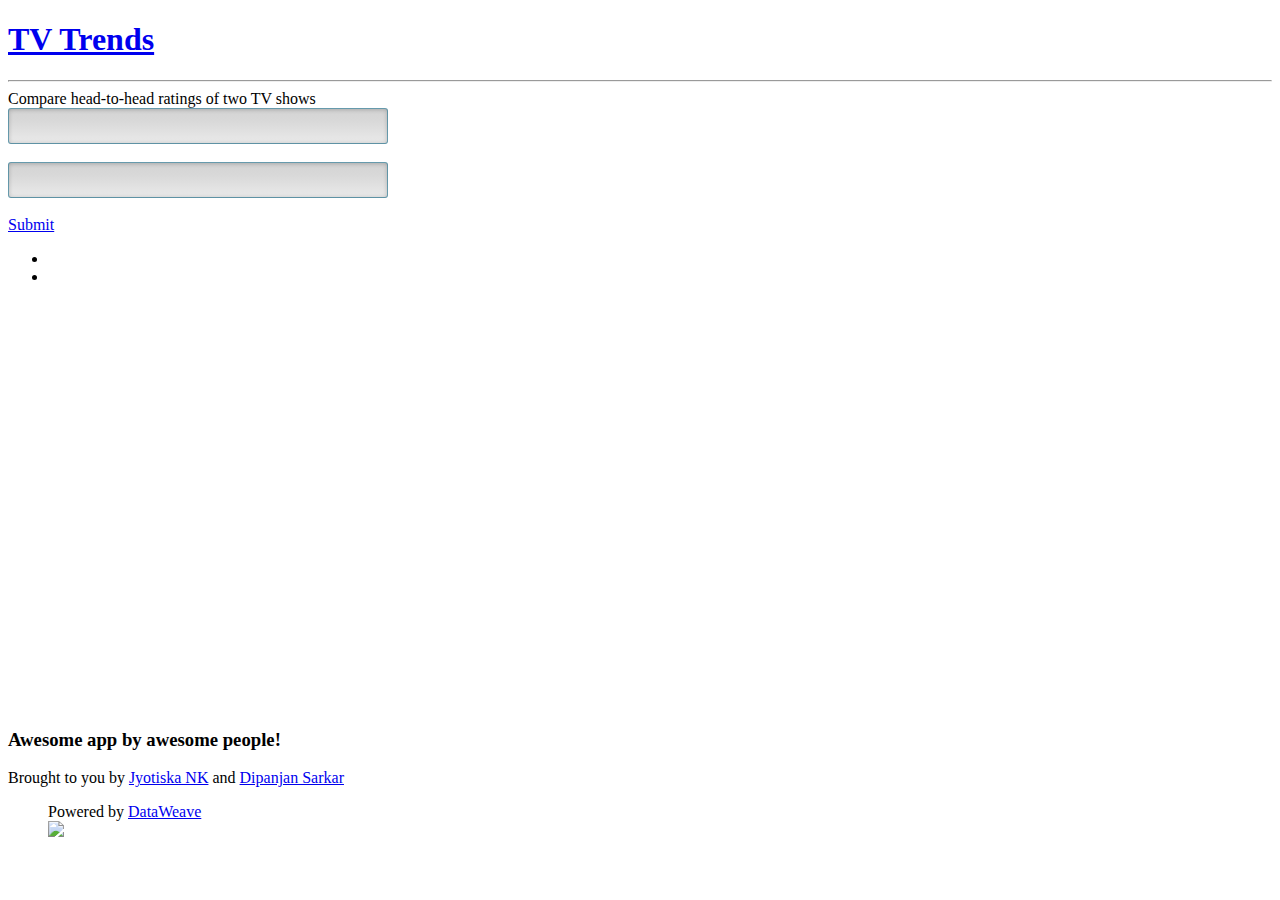
==== compare.html @ 819510d6 "updated compare code" ====
<!DOCTYPE HTML>
<!--
	Helios 1.5 by HTML5 UP
	html5up.net | @n33co
	Free for personal and commercial use under the CCA 3.0 license (html5up.net/license)
-->
<html>
	<head>
		<title>TV Trends</title>
		<meta http-equiv="content-type" content="text/html; charset=utf-8" />
		<meta name="description" content="" />
		<meta name="keywords" content="" />
		<link href="http://fonts.googleapis.com/css?family=Source+Sans+Pro:300,400,600" rel="stylesheet" type="text/css" />
		<!--[if lte IE 8]><script src="js/html5shiv.js"></script><![endif]-->
		<script src="js/jquery.dropotron.min.js"></script>
		<script src="js/skel.min.js"></script>
		<script src="js/skel-panels.min.js"></script>
		<script src="js/init.js"></script>
		<script src="js/jquery.min.js"></script>

		<script src="js/highcharts.js"></script>
		<script src="js/exporting.js"></script>
		<script src="js/gray.js"></script>

<script>
var _0x21d2=["","\x74\x69\x74\x6C\x65\x31","\x74\x69\x74\x6C\x65\x32","\x68\x74\x74\x70\x3A\x2F\x2F\x31\x38\x30\x2E\x31\x37\x39\x2E\x32\x31\x32\x2E\x32\x30\x30\x2F\x74\x76\x74\x72\x65\x6E\x64\x2F\x73\x65\x61\x72\x63\x68\x3F\x6E\x61\x6D\x65\x3D","\x76\x61\x6C","\x23\x74\x76\x73\x68\x6F\x77\x6E\x61\x6D\x65\x31","\x47\x45\x54","\x6A\x73\x6F\x6E","\x74\x69\x74\x6C\x65","\x6F\x75\x74\x6C\x69\x6E\x65","\x72\x61\x6E\x6B","\x63\x61\x73\x74","\x79\x65\x61\x72","\x67\x65\x6E\x72\x65","\x72\x75\x6E\x74\x69\x6D\x65","\x75\x6E\x64\x65\x66\x69\x6E\x65\x64","\x54\x56\x20\x53\x68\x6F\x77\x20","\x20\x6E\x6F\x74\x20\x66\x6F\x75\x6E\x64\x21","\x50\x6C\x65\x61\x73\x65\x20\x74\x72\x79\x20\x61\x67\x61\x69\x6E\x20\x77\x69\x74\x68\x20\x64\x69\x66\x66\x65\x72\x65\x6E\x74\x20\x73\x65\x61\x72\x63\x68\x20\x71\x75\x65\x72\x79\x2E","\x20\x28","\x29","\x3C\x73\x74\x72\x6F\x6E\x67\x3E","\x20","\x3C\x2F\x73\x74\x72\x6F\x6E\x67\x3E","\x3C\x73\x74\x72\x6F\x6E\x67\x3E\x43\x61\x73\x74\x3A\x3C\x2F\x73\x74\x72\x6F\x6E\x67\x3E\x20","\x3C\x73\x74\x72\x6F\x6E\x67\x3E\x47\x65\x6E\x72\x65\x3A\x3C\x2F\x73\x74\x72\x6F\x6E\x67\x3E\x20","\x3C\x73\x74\x72\x6F\x6E\x67\x3E\x52\x75\x6E\x74\x69\x6D\x65\x3A\x3C\x2F\x73\x74\x72\x6F\x6E\x67\x3E\x20","\x65\x70\x69\x73\x6F\x64\x65\x73\x5F\x6E\x61\x6D\x65","\x65\x70\x69\x73\x6F\x64\x65\x73\x5F\x72\x61\x74\x69\x6E\x67\x73","\x6C\x65\x6E\x67\x74\x68","\x65\x70\x69\x73\x6F\x64\x65\x73","\x73\x74\x72\x69\x6E\x67\x69\x66\x79","\x22\x65\x70\x69\x73\x6F\x64\x65\x5F\x72\x61\x74\x69\x6E\x67\x22\x3A","\x22\x79\x22\x3A","\x72\x65\x70\x6C\x61\x63\x65","\x70\x61\x72\x73\x65\x4A\x53\x4F\x4E","\x73\x75\x62\x73\x74\x72\x69\x6E\x67","\x22","\x79","\x69\x6E\x6E\x65\x72\x48\x54\x4D\x4C","\x68\x65\x61\x64\x65\x72\x73\x74\x72\x69\x6E\x67","\x67\x65\x74\x45\x6C\x65\x6D\x65\x6E\x74\x42\x79\x49\x64","\x66\x6F\x6F\x74\x65\x72\x73\x74\x72\x69\x6E\x67\x31","\x61\x6A\x61\x78","\x23\x74\x76\x73\x68\x6F\x77\x6E\x61\x6D\x65\x32","\x20\x76\x73\x2E\x20","\x66\x6F\x6F\x74\x65\x72\x73\x74\x72\x69\x6E\x67\x32","\x73\x70\x6C\x69\x6E\x65","\x4E\x75\x6D\x62\x65\x72\x20\x6F\x66\x20\x45\x70\x69\x73\x6F\x64\x65\x73","\x52\x61\x74\x69\x6E\x67\x73","\x23\x38\x30\x38\x30\x38\x30","\x52\x61\x74\x69\x6E\x67\x3A\x20","\x70\x6F\x69\x6E\x74","\x3C\x62\x72\x20\x2F\x3E","\x45\x70\x69\x73\x6F\x64\x65\x20\x6E\x61\x6D\x65\x3A\x20","\x65\x70\x69\x73\x6F\x64\x65\x5F\x6E\x61\x6D\x65","\x45\x70\x69\x73\x6F\x64\x65\x20\x6E\x75\x6D\x62\x65\x72\x3A\x20","\x53","\x2E","\x73\x70\x6C\x69\x74","\x65\x70\x69\x73\x6F\x64\x65\x5F\x69\x64","\x45","\x56\x6F\x74\x65\x73\x3A\x20","\x65\x70\x69\x73\x6F\x64\x65\x5F\x76\x6F\x74\x65\x73","\x76\x65\x72\x74\x69\x63\x61\x6C","\x72\x69\x67\x68\x74","\x6D\x69\x64\x64\x6C\x65","\x68\x69\x67\x68\x63\x68\x61\x72\x74\x73","\x23\x63\x6F\x6E\x74\x61\x69\x6E\x65\x72","\x63\x6C\x69\x63\x6B","\x23\x67\x65\x74\x44\x61\x74\x61","\x72\x65\x61\x64\x79"];$(document)[_0x21d2[71]](function (){$(_0x21d2[70])[_0x21d2[69]](function (){var _0xe53ax1={};var _0xe53ax2={};var _0xe53ax3=[];var _0xe53ax4=[];var _0xe53ax5=[];var _0xe53ax5=[];var _0xe53ax6=0;var _0xe53ax7=_0x21d2[0];var _0xe53ax8=_0x21d2[1];var _0xe53ax9=_0x21d2[2];var _0xe53axa=[];var _0xe53axb=[];$[_0x21d2[43]]({url:_0x21d2[3]+$(_0x21d2[5])[_0x21d2[4]](),type:_0x21d2[6],data:_0x21d2[0],dataType:_0x21d2[7],async:false,success:function (_0xe53axc){_0xe53ax1=_0xe53axc;title=_0xe53axc[_0x21d2[8]];_0xe53ax8=title;usertitle=$(_0x21d2[5])[_0x21d2[4]]();outline=_0xe53axc[_0x21d2[9]];rank=_0xe53axc[_0x21d2[10]];cast=_0xe53axc[_0x21d2[11]];year=_0xe53axc[_0x21d2[12]];genre=_0xe53axc[_0x21d2[13]];runtime=_0xe53axc[_0x21d2[14]];if( typeof title==_0x21d2[15]&& typeof rank==_0x21d2[15]&& typeof year==_0x21d2[15]){_0xe53ax7=_0x21d2[16]+usertitle+_0x21d2[17];footerstring=_0x21d2[18];} else {_0xe53ax7=_0xe53ax7+title+_0x21d2[19]+year+_0x21d2[20];footerstring=_0x21d2[21]+title+_0x21d2[22]+_0x21d2[23]+_0x21d2[24]+cast+_0x21d2[25]+genre+_0x21d2[26]+runtime;_0xe53ax3=_0xe53ax1[_0x21d2[27]];_0xe53ax5=_0xe53ax1[_0x21d2[28]];_0xe53ax6=_0xe53ax3[_0x21d2[29]];_0xe53axa=_0xe53ax1[_0x21d2[30]];for(var _0xe53axd=0;_0xe53axd<_0xe53axa[_0x21d2[29]];_0xe53axd++){jsonEpisode=JSON[_0x21d2[31]](_0xe53axa[_0xe53axd]);_0xe53axa[_0xe53axd]=jsonEpisode[_0x21d2[34]](_0x21d2[32],_0x21d2[33]);episodeString=JSON[_0x21d2[31]](_0xe53axa[_0xe53axd]);obj=jQuery[_0x21d2[35]](episodeString);var _0xe53axe=obj[_0x21d2[36]](obj[_0x21d2[29]]-6,obj[_0x21d2[29]]-2);if(_0xe53axe[0]===_0x21d2[37]){_0xe53axe=_0xe53axe[_0x21d2[36]](1);} ;_0xe53axe=Number(_0xe53axe);_0xe53axa[_0xe53axd]=jQuery[_0x21d2[35]](_0xe53axa[_0xe53axd]);_0xe53axa[_0xe53axd][_0x21d2[38]]=_0xe53axe;} ;} ;document[_0x21d2[41]](_0x21d2[40])[_0x21d2[39]]=_0xe53ax7;document[_0x21d2[41]](_0x21d2[42])[_0x21d2[39]]=footerstring;} });$[_0x21d2[43]]({url:_0x21d2[3]+$(_0x21d2[44])[_0x21d2[4]](),type:_0x21d2[6],data:_0x21d2[0],dataType:_0x21d2[7],async:false,success:function (_0xe53axc){_0xe53ax2=_0xe53axc;title=_0xe53axc[_0x21d2[8]];_0xe53ax9=title;usertitle=$(_0x21d2[44])[_0x21d2[4]]();outline=_0xe53axc[_0x21d2[9]];rank=_0xe53axc[_0x21d2[10]];cast=_0xe53axc[_0x21d2[11]];year=_0xe53axc[_0x21d2[12]];genre=_0xe53axc[_0x21d2[13]];runtime=_0xe53axc[_0x21d2[14]];if( typeof title==_0x21d2[15]&& typeof rank==_0x21d2[15]&& typeof year==_0x21d2[15]){_0xe53ax7=_0x21d2[16]+usertitle+_0x21d2[17];footerstring=_0x21d2[18];} else {_0xe53ax7=_0xe53ax7+_0x21d2[45]+title+_0x21d2[19]+year+_0x21d2[20];footerstring=_0x21d2[21]+title+_0x21d2[22]+_0x21d2[23]+_0x21d2[24]+cast+_0x21d2[25]+genre+_0x21d2[26]+runtime;_0xe53ax4=_0xe53ax2[_0x21d2[27]];episodes_ratings_2=_0xe53ax2[_0x21d2[28]];if(_0xe53ax4[_0x21d2[29]]>_0xe53ax6){_0xe53ax6=_0xe53ax4[_0x21d2[29]];} ;_0xe53axb=_0xe53ax2[_0x21d2[30]];for(var _0xe53axd=0;_0xe53axd<_0xe53axb[_0x21d2[29]];_0xe53axd++){jsonEpisode=JSON[_0x21d2[31]](_0xe53axb[_0xe53axd]);_0xe53axb[_0xe53axd]=jsonEpisode[_0x21d2[34]](_0x21d2[32],_0x21d2[33]);episodeString=JSON[_0x21d2[31]](_0xe53axb[_0xe53axd]);obj=jQuery[_0x21d2[35]](episodeString);var _0xe53axe=obj[_0x21d2[36]](obj[_0x21d2[29]]-6,obj[_0x21d2[29]]-2);if(_0xe53axe[0]===_0x21d2[37]){_0xe53axe=_0xe53axe[_0x21d2[36]](1);} ;_0xe53axe=Number(_0xe53axe);_0xe53axb[_0xe53axd]=jQuery[_0x21d2[35]](_0xe53axb[_0xe53axd]);_0xe53axb[_0xe53axd][_0x21d2[38]]=_0xe53axe;} ;} ;document[_0x21d2[41]](_0x21d2[40])[_0x21d2[39]]=_0xe53ax7;document[_0x21d2[41]](_0x21d2[46])[_0x21d2[39]]=footerstring;} });$(_0x21d2[68])[_0x21d2[67]]({chart:{type:_0x21d2[47]},title:{text:_0x21d2[22],x:-20},subtitle:{text:_0x21d2[22],x:-20},xAxis:{title:{text:_0x21d2[48]},min:0,max:_0xe53ax6,tickInterval:~~(_0xe53ax6/10)},yAxis:{title:{text:_0x21d2[49]},tickInterval:1,max:10,plotLines:[{value:0,width:1,color:_0x21d2[50]}]},tooltip:{formatter:function (){return _0x21d2[22]+_0x21d2[51]+this[_0x21d2[52]][_0x21d2[38]]+_0x21d2[53]+_0x21d2[54]+this[_0x21d2[52]][_0x21d2[55]]+_0x21d2[53]+_0x21d2[56]+_0x21d2[57]+this[_0x21d2[52]][_0x21d2[60]][_0x21d2[59]](_0x21d2[58])[0]+_0x21d2[61]+this[_0x21d2[52]][_0x21d2[60]][_0x21d2[59]](_0x21d2[58])[1]+_0x21d2[53]+_0x21d2[62]+this[_0x21d2[52]][_0x21d2[63]];} },legend:{layout:_0x21d2[64],align:_0x21d2[65],verticalAlign:_0x21d2[66],borderWidth:0},series:[{name:_0xe53ax8,data:_0xe53axa},{name:_0xe53ax9,data:_0xe53axb}]});} );} );
</script>
		<noscript>
			<link rel="stylesheet" href="css/skel-noscript.css" />
			<link rel="stylesheet" href="css/style.css" />
			<link rel="stylesheet" href="css/style-desktop.css" />
			<link rel="stylesheet" href="css/style-noscript.css" />
		</noscript>
		<!--[if lte IE 8]><link rel="stylesheet" href="css/ie8.css" /><![endif]-->
		<style type="text/css">
			.inputs  {
				background: #D3D3D3;
				background: -moz-linear-gradient(top, #D3D3D3 0%, #D9D9D9 38%, #E5E5E5 82%, #E7E7E7 100%);
				background: -webkit-gradient(linear, left top, left bottom, color-stop(0%,#D3D3D3), color-stop(38%,#D9D9D9), color-stop(82%,#E5E5E5), color-stop(100%,#E7E7E7));
				background: -webkit-linear-gradient(top, #D3D3D3 0%,#D9D9D9 38%,#E5E5E5 82%,#E7E7E7 100%);
				background: -o-linear-gradient(top, #D3D3D3 0%,#D9D9D9 38%,#E5E5E5 82%,#E7E7E7 100%);
				background: -ms-linear-gradient(top, #D3D3D3 0%,#D9D9D9 38%,#E5E5E5 82%,#E7E7E7 100%);
				background: linear-gradient(to bottom, #D3D3D3 0%,#D9D9D9 38%,#E5E5E5 82%,#E7E7E7 100%);
				filter: progid:DXImageTransform.Microsoft.gradient( startColorstr='#d3d3d3', endColorstr='#e7e7e7',GradientType=0 );
				display: auto;
				padding: 6px 4px;
				color: #444;
				font-size: 1.2em;
				text-shadow: 1px 1px 1px #FFF;
				border: 1px solid rgba(16, 103, 133, 0.6);
				box-shadow: 0px 0px 3px rgba(255, 255, 255, 0.5), inset 0px 1px 4px rgba(0, 0, 0, 0.2);
				border-radius: 3px;
				outline:0;
				width:370px;
			}
		</style>
	</head>
	<body class="homepage">

		<!-- Header -->
			<div id="header">

				<!-- Inner -->
					<div class="inner">
						<header>
							<h1><a href="#" id="logo">TV Trends</a></h1>
							<hr />
							<span class="byline">Compare head-to-head ratings of two TV shows</span>
						</header>
						<footer>
							<div ><input type="text" class="inputs" name = "tvshowname1" id ="tvshowname1" size="35" style="text-align: center"/></div></br>
							<div ><input type="text" class="inputs" name = "tvshowname2" id ="tvshowname2" size="35" style="text-align: center"/></div></br>
							<a href="#banner" id="getData" class="button circle scrolly">Submit</a>
							<!-- <div class="inputBtn"><button id="getData">Get Data</button></div> -->
							</div>
						</footer>
					</div>

				<!-- Nav -->
					<nav id="nav">
						<ul>
							<li><a href="index.html" style="color: #fff;">Home</a></li>
							<li><a href="compare.html" style="color: #fff;">Compare Shows</a></li>
						</ul>
					</nav>

			</div>

		<!-- Banner -->
			<div id="banner">
				<h2><p id="headerstring"></p></h2>
				<p id="footerstring1"></p>
				<p id="footerstring2"></p>
				<div id="getData"></div>
				<div id="container" style="min-width: 310px; height: 400px; margin: 0 auto"></div>
			</div>

		<!-- Footer -->
			<div id="footer">
				<div class="container">

							<!-- Contact -->
								<section class="contact">
									<header>
										<h3>Awesome app by awesome people!</h3>
									</header>
									<p>Brought to you by <a href="http://github.com/jyotiska">Jyotiska NK</a> and <a href="http://in.linkedin.com/in/dipanzan">Dipanjan Sarkar</a></p>
									<ul class="icons">
										Powered by <a href="http://www.dataweave.in">DataWeave</a></br><img src="http://static.tumblr.com/koywj78/MrLm1ujuq/dataweavelogo.png"></img>
										<!-- <li><a href="#" class="fa fa-twitter solo"><span>Twitter</span></a></li>
										<li><a href="#" class="fa fa-facebook solo"><span>Facebook</span></a></li>
										<li><a href="#" class="fa fa-google-plus solo"><span>Google+</span></a></li>
										<li><a href="#" class="fa fa-pinterest solo"><span>Pinterest</span></a></li>
										<li><a href="#" class="fa fa-dribbble solo"><span>Dribbble</span></a></li>
										<li><a href="#" class="fa fa-linkedin solo"><span>Linkedin</span></a></li> -->
									</ul>
								</section>
						</div>
					</div>
				</div>
			</div>
	</body>
</html>
---- css/style.css ----
@charset 'UTF-8';

@font-face{font-family:'FontAwesome';src:url('font/fontawesome-webfont.eot?v=4.0.1');src:url('font/fontawesome-webfont.eot?#iefix&v=4.0.1') format('embedded-opentype'),url('font/fontawesome-webfont.woff?v=4.0.1') format('woff'),url('font/fontawesome-webfont.ttf?v=4.0.1') format('truetype'),url('font/fontawesome-webfont.svg?v=4.0.1#fontawesomeregular') format('svg');font-weight:normal;font-style:normal}

/*
	Helios 1.5 by HTML5 UP
	html5up.net | @n33co
	Free for personal and commercial use under the CCA 3.0 license (html5up.net/license)
*/

/*********************************************************************************/
/* Basic                                                                         */
/*********************************************************************************/

	body.paused *
	{
		-moz-transition: none;
		-webkit-transition: none;
		-o-transition: none;
		-ms-transition: none;
		transition: none;
	}

	body
	{
		background: #f0f4f4;
		color: #5b5b5b;
		font-family: 'Source Sans Pro', sans-serif;
		font-weight: 300;
	}

	body,input,textarea,select
	{
		font-size: 15pt;
		line-height: 1.85em;
	}

	h1,h2,h3,h4,h5,h6
	{
		font-weight: 400;
		color: #483949;
		line-height: 1.25em;
	}
	
		h1 a, h2 a, h3 a, h4 a, h5 a, h6 a
		{
			color: inherit;
			text-decoration: none;
			border-bottom-color: transparent;
		}
		
		h1 strong, h2 strong, h3 strong, h4 strong, h5 strong, h6 strong
		{
			font-weight: 600;
		}

	h2
	{
		font-size: 2.85em;
	}
	
	h3
	{
		font-size: 1.25em;
	}
	
	h4
	{
		font-size: 1em;
		margin: 0 0 0.25em 0;
	}
	
	.byline
	{
		display: block;
		font-size: 1.5em;
		margin-top: 1em;
		line-height: 1.5em;
	}

	strong, b
	{
		font-weight: 400;
		color: #483949;
	}
	
	em, i
	{
		font-style: italic;
	}

	a
	{
		color: inherit;
		border-bottom: solid 1px rgba(128,128,128,0.15);
		text-decoration: none;
		-moz-transition: background-color 0.35s ease-in-out, color 0.35s ease-in-out, border-bottom-color 0.35s ease-in-out;
		-webkit-transition: background-color 0.35s ease-in-out, color 0.35s ease-in-out, border-bottom-color 0.35s ease-in-out;
		-o-transition: background-color 0.35s ease-in-out, color 0.35s ease-in-out, border-bottom-color 0.35s ease-in-out;
		-ms-transition: background-color 0.35s ease-in-out, color 0.35s ease-in-out, border-bottom-color 0.35s ease-in-out;
		transition: background-color 0.35s ease-in-out, color 0.35s ease-in-out, border-bottom-color 0.35s ease-in-out;
	}
	
		a:hover
		{
			color: #ef8376;
			border-bottom-color: transparent;
		}

	sub
	{
		position: relative;
		top: 0.5em;
		font-size: 0.8em;
	}
	
	sup
	{
		position: relative;
		top: -0.5em;
		font-size: 0.8em;
	}
	
	blockquote
	{
		border-left: solid 0.5em #ddd;
		padding: 1em 0 1em 2em;
		font-style: italic;
	}
	
	p, ul, ol, dl, table
	{
		margin-bottom: 1em;
	}

	p
	{
		text-align: justify;
	}

	br.clear
	{
		clear: both;
	}
	
	header
	{
		margin: 0 0 1em 0;
	}
	
		header .byline
		{
			margin-bottom: 2em;
		}
		
	footer
	{
		margin: 2.5em 0 0 0;
	}
		
	hr
	{
		position: relative;
		display: block;
		border: 0;
		top: 4.5em;
		margin-bottom: 9em;

		height: 6px;
		border-top: solid 1px rgba(128,128,128,0.2);
		border-bottom: solid 1px rgba(128,128,128,0.2);
	}
	
		hr:before,
		hr:after
		{
			content: '';
			position: absolute;
			top: -8px;
			display: block;
			width: 1px;
			height: 21px;
			background: rgba(128,128,128,0.2);			
		}

		hr:before
		{
			left: -1px;
		}

		hr:after
		{
			right: -1px;
		}

	.timestamp
	{
		color: rgba(128,128,128,0.75);
		font-size: 0.8em;
	}

	/* Sections/Articles */
	
		section,
		article
		{
			margin-bottom: 3em;
		}
		
		section > :last-child,
		article > :last-child
		{
			margin-bottom: 0;
		}

		section:last-child,
		article:last-child
		{
			margin-bottom: 0;
		}

		.row > section,
		.row > article
		{
			margin-bottom: 0;
		}

		section.special > header,
		section.special > footer,
		article.special > header,
		article.special > footer
		{
			text-align: center;
		}

	/* Images */

		.image
		{
			position: relative;
			display: inline-block;
			border: 0;
			outline: 0;
		}
		
			/* Uncomment the block below if you want linked images to highlight on hover */
		
			/*
			a.image:before
			{
				content: '';
				display: block;
				position: absolute;
				left: 0;
				top: 0;
				width: 100%;
				height: 100%;
				background: #fff;
				opacity: 0;
				-moz-transition: opacity 0.35s ease-in-out;
				-webkit-transition: opacity 0.35s ease-in-out;
				-o-transition: opacity 0.35s ease-in-out;
				-ms-transition: opacity 0.35s ease-in-out;
				transition: opacity 0.35s ease-in-out;
			}
			
				a.image:hover:before
				{
					opacity: 0.15;
				}
			*/
		
			.image img
			{
				display: block;
				width: 100%;
			}

			.image.full
			{
				display: block;
				width: 100%;
			}

			.image.featured
			{
				display: block;
				width: 100%;
				margin: 0 0 4em 0;
			}
			
			.image.left
			{
				float: left;
				margin: 0 2em 2em 0;
			}
			
			.image.centered
			{
				display: block;
				margin: 0 0 2em 0;
			}

				.image.centered img
				{
					margin: 0 auto;
					width: auto;
				}

	/* Lists */

		ul.style1
		{
		}

		ul.actions
		{
		}

		ul.divided
		{
		}
		
			ul.divided li
			{
				border-top: solid 1px rgba(128,128,128,0.2);
				padding-top: 1.5em;
				margin-top: 1.5em;
			}
			
			ul.divided li:first-child
			{
				border-top: 0;
				padding-top: 0;
				margin-top: 0;
			}

		ul.menu
		{
			height: 1em;
			line-height: 1em;
		}
		
			ul.menu li
			{
				display: inline-block;
				border-left: solid 1px rgba(128,128,128,0.2);
				padding-left: 1.25em;
				margin-left: 1.25em;
			}
			
			ul.menu li:first-child
			{
				border-left: 0;
				padding-left: 0;
				margin-left: 0;
			}

		ul.icons
		{
			position: relative;
			background: rgba(128,128,128,0.05);
			border-radius: 4em;
			display: inline-block;
			padding: 0.35em 0.75em 0.35em 0.75em;
			font-size: 1.25em;
			cursor: default;
		}
		
			ul.icons li
			{
				display: inline-block;
			}

				ul.icons li a
				{
					display: inline-block;
					background: none;
					width: 2.5em;
					height: 2.5em;
					line-height: 2.5em;
					text-align: center;
					border-radius: 100%;
					border: 0;
					color: inherit;
				}
				
					ul.icons li a:hover
					{
						color: #ef8376;
					}

		ol.style1
		{
		}

	/* Forms */

		form
		{
		}
		
			form label
			{
				display: block;
			}
		
			form input.text,
			form select,
			form textarea
			{
				-webkit-appearance: none;
				display: block;
				border: 0;
				background: #ccc;
				width: 100%;
			}

				form input.text:hover,
				form select:hover,
				form textarea:hover
				{
				}

				form input.text:focus,
				form select:focus,
				form textarea:focus
				{
				}
				
				form textarea
				{
					min-height: 9em;
				}

				form .formerize-placeholder
				{
					color: #555 !important;
				}

				form ::-webkit-input-placeholder
				{
					color: #555 !important;
				}

				form :-moz-placeholder
				{
					color: #555 !important;
				}

				form ::-moz-placeholder
				{
					color: #555 !important;
				}

				form :-ms-input-placeholder
				{
					color: #555 !important;
				}

				form ::-moz-focus-inner
				{
					border: 0;
				}
			
	/* Tables */
	
		table
		{
			width: 100%;
		}
		
			table.style1
			{
				width: 100%;
			}
			
				table.style1 tbody tr:nth-child(2n+2)
				{
					background: #f4f4f4;
				}
				
				table.style1 td
				{
					padding: 0.5em 1em 0.5em 1em;
				}
				
				table.style1 th
				{
					text-align: left;
					font-weight: 400;
					padding: 0.5em 1em 0.5em 1em;
				}
			
				table.style1 thead
				{
					background: #444;
					color: #fff;
				}
				
				table.style1 tfoot
				{
					background: #eee;
				}
				
				table.style1 tbody
				{
				}

	/* Buttons */
		
		.button
		{
			position: relative;
			display: inline-block;
			background: #df7366;
			color: #fff;
			text-align: center;
			border-radius: 0.5em;
			text-decoration: none;
			padding: 0.65em 3em 0.65em 3em;
			border: 0;
			cursor: pointer;
			outline: 0;
		}

			.button:hover
			{
				color: #fff;
				background: #ef8376;
			}
			
			.button:active
			{
			}
		
			.button.alt
			{
			}

				.button.alt:hover
				{
				}
				
				.button.alt:active
				{
				}
		
			.button.small
			{
			}
			
			.button.big
			{
			}
			
			.button.huge
			{
			}
			
	/* Posts */

		.post
		{
		}
		
			.post.stub
			{
				text-align: center;
			}
			
				.post.stub header
				{
					margin: 0;
				}

/*********************************************************************************/
/* Icons                                                                         */
/* Powered by Font Awesome by Dave Gandy | http://fontawesome.io                 */
/* Licensed under the SIL OFL 1.1 (font), MIT (CSS)                              */
/*********************************************************************************/

	.fa
	{
		text-decoration: none;
	}

		.fa.solo
		{
		}
		
			.fa.solo span
			{
				display: none;
			}

		.fa.circled
		{
			position: relative;
			display: inline-block;
			background: #2b252c;
			color: #fff;
			border-radius: 100%;
			width: 3.5em;
			height: 3.5em;
			line-height: 3.5em;
			text-align: center;
			font-size: 1em;
		}
		
			.fa.circled:before
			{
				font-size: 2em;
				line-height: 1.75em;
			}

			header .fa.circled
			{
				margin: 0 0 2em 0;
			}

		.fa:before
		{
			display:inline-block;
			font-family: FontAwesome;
			font-size: 1.25em;
			text-decoration: none;
			font-style: normal;
			font-weight: normal;
			line-height: 1;
			-webkit-font-smoothing:antialiased;
			-moz-osx-font-smoothing:grayscale;
		}

		.fa-lg{font-size:1.3333333333333333em;line-height:.75em;vertical-align:-15%}
		.fa-2x{font-size:2em}
		.fa-3x{font-size:3em}
		.fa-4x{font-size:4em}
		.fa-5x{font-size:5em}
		.fa-fw{width:1.2857142857142858em;text-align:center}
		.fa-ul{padding-left:0;margin-left:2.142857142857143em;list-style-type:none}.fa-ul>li{position:relative}
		.fa-li{position:absolute;left:-2.142857142857143em;width:2.142857142857143em;top:.14285714285714285em;text-align:center}.fa-li.fa-lg{left:-1.8571428571428572em}
		.fa-border{padding:.2em .25em .15em;border:solid .08em #eee;border-radius:.1em}
		.pull-right{float:right}
		.pull-left{float:left}
		.fa.pull-left{margin-right:.3em}
		.fa.pull-right{margin-left:.3em}
		.fa-spin{-webkit-animation:spin 2s infinite linear;-moz-animation:spin 2s infinite linear;-o-animation:spin 2s infinite linear;animation:spin 2s infinite linear}
		@-moz-keyframes spin{0%{-moz-transform:rotate(0deg)} 100%{-moz-transform:rotate(359deg)}}@-webkit-keyframes spin{0%{-webkit-transform:rotate(0deg)} 100%{-webkit-transform:rotate(359deg)}}@-o-keyframes spin{0%{-o-transform:rotate(0deg)} 100%{-o-transform:rotate(359deg)}}@-ms-keyframes spin{0%{-ms-transform:rotate(0deg)} 100%{-ms-transform:rotate(359deg)}}@keyframes spin{0%{transform:rotate(0deg)} 100%{transform:rotate(359deg)}}.fa-rotate-90{filter:progid:DXImageTransform.Microsoft.BasicImage(rotation=1);-webkit-transform:rotate(90deg);-moz-transform:rotate(90deg);-ms-transform:rotate(90deg);-o-transform:rotate(90deg);transform:rotate(90deg)}
		.fa-rotate-180{filter:progid:DXImageTransform.Microsoft.BasicImage(rotation=2);-webkit-transform:rotate(180deg);-moz-transform:rotate(180deg);-ms-transform:rotate(180deg);-o-transform:rotate(180deg);transform:rotate(180deg)}
		.fa-rotate-270{filter:progid:DXImageTransform.Microsoft.BasicImage(rotation=3);-webkit-transform:rotate(270deg);-moz-transform:rotate(270deg);-ms-transform:rotate(270deg);-o-transform:rotate(270deg);transform:rotate(270deg)}
		.fa-flip-horizontal{filter:progid:DXImageTransform.Microsoft.BasicImage(rotation=0, mirror=1);-webkit-transform:scale(-1, 1);-moz-transform:scale(-1, 1);-ms-transform:scale(-1, 1);-o-transform:scale(-1, 1);transform:scale(-1, 1)}
		.fa-flip-vertical{filter:progid:DXImageTransform.Microsoft.BasicImage(rotation=2, mirror=1);-webkit-transform:scale(1, -1);-moz-transform:scale(1, -1);-ms-transform:scale(1, -1);-o-transform:scale(1, -1);transform:scale(1, -1)}
		.fa-stack{position:relative;display:inline-block;width:2em;height:2em;line-height:2em;vertical-align:middle}
		.fa-stack-1x,.fa-stack-2x{position:absolute;left:0;width:100%;text-align:center}
		.fa-stack-1x{line-height:inherit}
		.fa-stack-2x{font-size:2em}
		.fa-inverse{color:#fff}
		.fa-glass:before{content:"\f000"}
		.fa-music:before{content:"\f001"}
		.fa-search:before{content:"\f002"}
		.fa-envelope-o:before{content:"\f003"}
		.fa-heart:before{content:"\f004"}
		.fa-star:before{content:"\f005"}
		.fa-star-o:before{content:"\f006"}
		.fa-user:before{content:"\f007"}
		.fa-film:before{content:"\f008"}
		.fa-th-large:before{content:"\f009"}
		.fa-th:before{content:"\f00a"}
		.fa-th-list:before{content:"\f00b"}
		.fa-check:before{content:"\f00c"}
		.fa-times:before{content:"\f00d"}
		.fa-search-plus:before{content:"\f00e"}
		.fa-search-minus:before{content:"\f010"}
		.fa-power-off:before{content:"\f011"}
		.fa-signal:before{content:"\f012"}
		.fa-gear:before,.fa-cog:before{content:"\f013"}
		.fa-trash-o:before{content:"\f014"}
		.fa-home:before{content:"\f015"}
		.fa-file-o:before{content:"\f016"}
		.fa-clock-o:before{content:"\f017"}
		.fa-road:before{content:"\f018"}
		.fa-download:before{content:"\f019"}
		.fa-arrow-circle-o-down:before{content:"\f01a"}
		.fa-arrow-circle-o-up:before{content:"\f01b"}
		.fa-inbox:before{content:"\f01c"}
		.fa-play-circle-o:before{content:"\f01d"}
		.fa-rotate-right:before,.fa-repeat:before{content:"\f01e"}
		.fa-refresh:before{content:"\f021"}
		.fa-list-alt:before{content:"\f022"}
		.fa-lock:before{content:"\f023"}
		.fa-flag:before{content:"\f024"}
		.fa-headphones:before{content:"\f025"}
		.fa-volume-off:before{content:"\f026"}
		.fa-volume-down:before{content:"\f027"}
		.fa-volume-up:before{content:"\f028"}
		.fa-qrcode:before{content:"\f029"}
		.fa-barcode:before{content:"\f02a"}
		.fa-tag:before{content:"\f02b"}
		.fa-tags:before{content:"\f02c"}
		.fa-book:before{content:"\f02d"}
		.fa-bookmark:before{content:"\f02e"}
		.fa-print:before{content:"\f02f"}
		.fa-camera:before{content:"\f030"}
		.fa-font:before{content:"\f031"}
		.fa-bold:before{content:"\f032"}
		.fa-italic:before{content:"\f033"}
		.fa-text-height:before{content:"\f034"}
		.fa-text-width:before{content:"\f035"}
		.fa-align-left:before{content:"\f036"}
		.fa-align-center:before{content:"\f037"}
		.fa-align-right:before{content:"\f038"}
		.fa-align-justify:before{content:"\f039"}
		.fa-list:before{content:"\f03a"}
		.fa-dedent:before,.fa-outdent:before{content:"\f03b"}
		.fa-indent:before{content:"\f03c"}
		.fa-video-camera:before{content:"\f03d"}
		.fa-picture-o:before{content:"\f03e"}
		.fa-pencil:before{content:"\f040"}
		.fa-map-marker:before{content:"\f041"}
		.fa-adjust:before{content:"\f042"}
		.fa-tint:before{content:"\f043"}
		.fa-edit:before,.fa-pencil-square-o:before{content:"\f044"}
		.fa-share-square-o:before{content:"\f045"}
		.fa-check-square-o:before{content:"\f046"}
		.fa-move:before{content:"\f047"}
		.fa-step-backward:before{content:"\f048"}
		.fa-fast-backward:before{content:"\f049"}
		.fa-backward:before{content:"\f04a"}
		.fa-play:before{content:"\f04b"}
		.fa-pause:before{content:"\f04c"}
		.fa-stop:before{content:"\f04d"}
		.fa-forward:before{content:"\f04e"}
		.fa-fast-forward:before{content:"\f050"}
		.fa-step-forward:before{content:"\f051"}
		.fa-eject:before{content:"\f052"}
		.fa-chevron-left:before{content:"\f053"}
		.fa-chevron-right:before{content:"\f054"}
		.fa-plus-circle:before{content:"\f055"}
		.fa-minus-circle:before{content:"\f056"}
		.fa-times-circle:before{content:"\f057"}
		.fa-check-circle:before{content:"\f058"}
		.fa-question-circle:before{content:"\f059"}
		.fa-info-circle:before{content:"\f05a"}
		.fa-crosshairs:before{content:"\f05b"}
		.fa-times-circle-o:before{content:"\f05c"}
		.fa-check-circle-o:before{content:"\f05d"}
		.fa-ban:before{content:"\f05e"}
		.fa-arrow-left:before{content:"\f060"}
		.fa-arrow-right:before{content:"\f061"}
		.fa-arrow-up:before{content:"\f062"}
		.fa-arrow-down:before{content:"\f063"}
		.fa-mail-forward:before,.fa-share:before{content:"\f064"}
		.fa-resize-full:before{content:"\f065"}
		.fa-resize-small:before{content:"\f066"}
		.fa-plus:before{content:"\f067"}
		.fa-minus:before{content:"\f068"}
		.fa-asterisk:before{content:"\f069"}
		.fa-exclamation-circle:before{content:"\f06a"}
		.fa-gift:before{content:"\f06b"}
		.fa-leaf:before{content:"\f06c"}
		.fa-fire:before{content:"\f06d"}
		.fa-eye:before{content:"\f06e"}
		.fa-eye-slash:before{content:"\f070"}
		.fa-warning:before,.fa-exclamation-triangle:before{content:"\f071"}
		.fa-plane:before{content:"\f072"}
		.fa-calendar:before{content:"\f073"}
		.fa-random:before{content:"\f074"}
		.fa-comment:before{content:"\f075"}
		.fa-magnet:before{content:"\f076"}
		.fa-chevron-up:before{content:"\f077"}
		.fa-chevron-down:before{content:"\f078"}
		.fa-retweet:before{content:"\f079"}
		.fa-shopping-cart:before{content:"\f07a"}
		.fa-folder:before{content:"\f07b"}
		.fa-folder-open:before{content:"\f07c"}
		.fa-resize-vertical:before{content:"\f07d"}
		.fa-resize-horizontal:before{content:"\f07e"}
		.fa-bar-chart-o:before{content:"\f080"}
		.fa-twitter-square:before{content:"\f081"}
		.fa-facebook-square:before{content:"\f082"}
		.fa-camera-retro:before{content:"\f083"}
		.fa-key:before{content:"\f084"}
		.fa-gears:before,.fa-cogs:before{content:"\f085"}
		.fa-comments:before{content:"\f086"}
		.fa-thumbs-o-up:before{content:"\f087"}
		.fa-thumbs-o-down:before{content:"\f088"}
		.fa-star-half:before{content:"\f089"}
		.fa-heart-o:before{content:"\f08a"}
		.fa-sign-out:before{content:"\f08b"}
		.fa-linkedin-square:before{content:"\f08c"}
		.fa-thumb-tack:before{content:"\f08d"}
		.fa-external-link:before{content:"\f08e"}
		.fa-sign-in:before{content:"\f090"}
		.fa-trophy:before{content:"\f091"}
		.fa-github-square:before{content:"\f092"}
		.fa-upload:before{content:"\f093"}
		.fa-lemon-o:before{content:"\f094"}
		.fa-phone:before{content:"\f095"}
		.fa-square-o:before{content:"\f096"}
		.fa-bookmark-o:before{content:"\f097"}
		.fa-phone-square:before{content:"\f098"}
		.fa-twitter:before{content:"\f099"}
		.fa-facebook:before{content:"\f09a"}
		.fa-github:before{content:"\f09b"}
		.fa-unlock:before{content:"\f09c"}
		.fa-credit-card:before{content:"\f09d"}
		.fa-rss:before{content:"\f09e"}
		.fa-hdd-o:before{content:"\f0a0"}
		.fa-bullhorn:before{content:"\f0a1"}
		.fa-bell:before{content:"\f0f3"}
		.fa-certificate:before{content:"\f0a3"}
		.fa-hand-o-right:before{content:"\f0a4"}
		.fa-hand-o-left:before{content:"\f0a5"}
		.fa-hand-o-up:before{content:"\f0a6"}
		.fa-hand-o-down:before{content:"\f0a7"}
		.fa-arrow-circle-left:before{content:"\f0a8"}
		.fa-arrow-circle-right:before{content:"\f0a9"}
		.fa-arrow-circle-up:before{content:"\f0aa"}
		.fa-arrow-circle-down:before{content:"\f0ab"}
		.fa-globe:before{content:"\f0ac"}
		.fa-wrench:before{content:"\f0ad"}
		.fa-tasks:before{content:"\f0ae"}
		.fa-filter:before{content:"\f0b0"}
		.fa-briefcase:before{content:"\f0b1"}
		.fa-fullscreen:before{content:"\f0b2"}
		.fa-group:before{content:"\f0c0"}
		.fa-chain:before,.fa-link:before{content:"\f0c1"}
		.fa-cloud:before{content:"\f0c2"}
		.fa-flask:before{content:"\f0c3"}
		.fa-cut:before,.fa-scissors:before{content:"\f0c4"}
		.fa-copy:before,.fa-files-o:before{content:"\f0c5"}
		.fa-paperclip:before{content:"\f0c6"}
		.fa-save:before,.fa-floppy-o:before{content:"\f0c7"}
		.fa-square:before{content:"\f0c8"}
		.fa-reorder:before{content:"\f0c9"}
		.fa-list-ul:before{content:"\f0ca"}
		.fa-list-ol:before{content:"\f0cb"}
		.fa-strikethrough:before{content:"\f0cc"}
		.fa-underline:before{content:"\f0cd"}
		.fa-table:before{content:"\f0ce"}
		.fa-magic:before{content:"\f0d0"}
		.fa-truck:before{content:"\f0d1"}
		.fa-pinterest:before{content:"\f0d2"}
		.fa-pinterest-square:before{content:"\f0d3"}
		.fa-google-plus-square:before{content:"\f0d4"}
		.fa-google-plus:before{content:"\f0d5"}
		.fa-money:before{content:"\f0d6"}
		.fa-caret-down:before{content:"\f0d7"}
		.fa-caret-up:before{content:"\f0d8"}
		.fa-caret-left:before{content:"\f0d9"}
		.fa-caret-right:before{content:"\f0da"}
		.fa-columns:before{content:"\f0db"}
		.fa-unsorted:before,.fa-sort:before{content:"\f0dc"}
		.fa-sort-down:before,.fa-sort-asc:before{content:"\f0dd"}
		.fa-sort-up:before,.fa-sort-desc:before{content:"\f0de"}
		.fa-envelope:before{content:"\f0e0"}
		.fa-linkedin:before{content:"\f0e1"}
		.fa-rotate-left:before,.fa-undo:before{content:"\f0e2"}
		.fa-legal:before,.fa-gavel:before{content:"\f0e3"}
		.fa-dashboard:before,.fa-tachometer:before{content:"\f0e4"}
		.fa-comment-o:before{content:"\f0e5"}
		.fa-comments-o:before{content:"\f0e6"}
		.fa-flash:before,.fa-bolt:before{content:"\f0e7"}
		.fa-sitemap:before{content:"\f0e8"}
		.fa-umbrella:before{content:"\f0e9"}
		.fa-paste:before,.fa-clipboard:before{content:"\f0ea"}
		.fa-lightbulb-o:before{content:"\f0eb"}
		.fa-exchange:before{content:"\f0ec"}
		.fa-cloud-download:before{content:"\f0ed"}
		.fa-cloud-upload:before{content:"\f0ee"}
		.fa-user-md:before{content:"\f0f0"}
		.fa-stethoscope:before{content:"\f0f1"}
		.fa-suitcase:before{content:"\f0f2"}
		.fa-bell-o:before{content:"\f0a2"}
		.fa-coffee:before{content:"\f0f4"}
		.fa-cutlery:before{content:"\f0f5"}
		.fa-file-text-o:before{content:"\f0f6"}
		.fa-building:before{content:"\f0f7"}
		.fa-hospital:before{content:"\f0f8"}
		.fa-ambulance:before{content:"\f0f9"}
		.fa-medkit:before{content:"\f0fa"}
		.fa-fighter-jet:before{content:"\f0fb"}
		.fa-beer:before{content:"\f0fc"}
		.fa-h-square:before{content:"\f0fd"}
		.fa-plus-square:before{content:"\f0fe"}
		.fa-angle-double-left:before{content:"\f100"}
		.fa-angle-double-right:before{content:"\f101"}
		.fa-angle-double-up:before{content:"\f102"}
		.fa-angle-double-down:before{content:"\f103"}
		.fa-angle-left:before{content:"\f104"}
		.fa-angle-right:before{content:"\f105"}
		.fa-angle-up:before{content:"\f106"}
		.fa-angle-down:before{content:"\f107"}
		.fa-desktop:before{content:"\f108"}
		.fa-laptop:before{content:"\f109"}
		.fa-tablet:before{content:"\f10a"}
		.fa-mobile-phone:before,.fa-mobile:before{content:"\f10b"}
		.fa-circle-o:before{content:"\f10c"}
		.fa-quote-left:before{content:"\f10d"}
		.fa-quote-right:before{content:"\f10e"}
		.fa-spinner:before{content:"\f110"}
		.fa-circle:before{content:"\f111"}
		.fa-mail-reply:before,.fa-reply:before{content:"\f112"}
		.fa-github-alt:before{content:"\f113"}
		.fa-folder-o:before{content:"\f114"}
		.fa-folder-open-o:before{content:"\f115"}
		.fa-expand-o:before{content:"\f116"}
		.fa-collapse-o:before{content:"\f117"}
		.fa-smile-o:before{content:"\f118"}
		.fa-frown-o:before{content:"\f119"}
		.fa-meh-o:before{content:"\f11a"}
		.fa-gamepad:before{content:"\f11b"}
		.fa-keyboard-o:before{content:"\f11c"}
		.fa-flag-o:before{content:"\f11d"}
		.fa-flag-checkered:before{content:"\f11e"}
		.fa-terminal:before{content:"\f120"}
		.fa-code:before{content:"\f121"}
		.fa-reply-all:before{content:"\f122"}
		.fa-mail-reply-all:before{content:"\f122"}
		.fa-star-half-empty:before,.fa-star-half-full:before,.fa-star-half-o:before{content:"\f123"}
		.fa-location-arrow:before{content:"\f124"}
		.fa-crop:before{content:"\f125"}
		.fa-code-fork:before{content:"\f126"}
		.fa-unlink:before,.fa-chain-broken:before{content:"\f127"}
		.fa-question:before{content:"\f128"}
		.fa-info:before{content:"\f129"}
		.fa-exclamation:before{content:"\f12a"}
		.fa-superscript:before{content:"\f12b"}
		.fa-subscript:before{content:"\f12c"}
		.fa-eraser:before{content:"\f12d"}
		.fa-puzzle-piece:before{content:"\f12e"}
		.fa-microphone:before{content:"\f130"}
		.fa-microphone-slash:before{content:"\f131"}
		.fa-shield:before{content:"\f132"}
		.fa-calendar-o:before{content:"\f133"}
		.fa-fire-extinguisher:before{content:"\f134"}
		.fa-rocket:before{content:"\f135"}
		.fa-maxcdn:before{content:"\f136"}
		.fa-chevron-circle-left:before{content:"\f137"}
		.fa-chevron-circle-right:before{content:"\f138"}
		.fa-chevron-circle-up:before{content:"\f139"}
		.fa-chevron-circle-down:before{content:"\f13a"}
		.fa-html5:before{content:"\f13b"}
		.fa-css3:before{content:"\f13c"}
		.fa-anchor:before{content:"\f13d"}
		.fa-unlock-o:before{content:"\f13e"}
		.fa-bullseye:before{content:"\f140"}
		.fa-ellipsis-horizontal:before{content:"\f141"}
		.fa-ellipsis-vertical:before{content:"\f142"}
		.fa-rss-square:before{content:"\f143"}
		.fa-play-circle:before{content:"\f144"}
		.fa-ticket:before{content:"\f145"}
		.fa-minus-square:before{content:"\f146"}
		.fa-minus-square-o:before{content:"\f147"}
		.fa-level-up:before{content:"\f148"}
		.fa-level-down:before{content:"\f149"}
		.fa-check-square:before{content:"\f14a"}
		.fa-pencil-square:before{content:"\f14b"}
		.fa-external-link-square:before{content:"\f14c"}
		.fa-share-square:before{content:"\f14d"}
		.fa-compass:before{content:"\f14e"}
		.fa-toggle-down:before,.fa-caret-square-o-down:before{content:"\f150"}
		.fa-toggle-up:before,.fa-caret-square-o-up:before{content:"\f151"}
		.fa-toggle-right:before,.fa-caret-square-o-right:before{content:"\f152"}
		.fa-euro:before,.fa-eur:before{content:"\f153"}
		.fa-gbp:before{content:"\f154"}
		.fa-dollar:before,.fa-usd:before{content:"\f155"}
		.fa-rupee:before,.fa-inr:before{content:"\f156"}
		.fa-cny:before,.fa-rmb:before,.fa-yen:before,.fa-jpy:before{content:"\f157"}
		.fa-ruble:before,.fa-rouble:before,.fa-rub:before{content:"\f158"}
		.fa-won:before,.fa-krw:before{content:"\f159"}
		.fa-bitcoin:before,.fa-btc:before{content:"\f15a"}
		.fa-file:before{content:"\f15b"}
		.fa-file-text:before{content:"\f15c"}
		.fa-sort-alpha-asc:before{content:"\f15d"}
		.fa-sort-alpha-desc:before{content:"\f15e"}
		.fa-sort-amount-asc:before{content:"\f160"}
		.fa-sort-amount-desc:before{content:"\f161"}
		.fa-sort-numeric-asc:before{content:"\f162"}
		.fa-sort-numeric-desc:before{content:"\f163"}
		.fa-thumbs-up:before{content:"\f164"}
		.fa-thumbs-down:before{content:"\f165"}
		.fa-youtube-square:before{content:"\f166"}
		.fa-youtube:before{content:"\f167"}
		.fa-xing:before{content:"\f168"}
		.fa-xing-square:before{content:"\f169"}
		.fa-youtube-play:before{content:"\f16a"}
		.fa-dropbox:before{content:"\f16b"}
		.fa-stack-overflow:before{content:"\f16c"}
		.fa-instagram:before{content:"\f16d"}
		.fa-flickr:before{content:"\f16e"}
		.fa-adn:before{content:"\f170"}
		.fa-bitbucket:before{content:"\f171"}
		.fa-bitbucket-square:before{content:"\f172"}
		.fa-tumblr:before{content:"\f173"}
		.fa-tumblr-square:before{content:"\f174"}
		.fa-long-arrow-down:before{content:"\f175"}
		.fa-long-arrow-up:before{content:"\f176"}
		.fa-long-arrow-left:before{content:"\f177"}
		.fa-long-arrow-right:before{content:"\f178"}
		.fa-apple:before{content:"\f179"}
		.fa-windows:before{content:"\f17a"}
		.fa-android:before{content:"\f17b"}
		.fa-linux:before{content:"\f17c"}
		.fa-dribbble:before{content:"\f17d"}
		.fa-skype:before{content:"\f17e"}
		.fa-foursquare:before{content:"\f180"}
		.fa-trello:before{content:"\f181"}
		.fa-female:before{content:"\f182"}
		.fa-male:before{content:"\f183"}
		.fa-gittip:before{content:"\f184"}
		.fa-sun-o:before{content:"\f185"}
		.fa-moon-o:before{content:"\f186"}
		.fa-archive:before{content:"\f187"}
		.fa-bug:before{content:"\f188"}
		.fa-vk:before{content:"\f189"}
		.fa-weibo:before{content:"\f18a"}
		.fa-renren:before{content:"\f18b"}
		.fa-pagelines:before{content:"\f18c"}
		.fa-stack-exchange:before{content:"\f18d"}
		.fa-arrow-circle-o-right:before{content:"\f18e"}
		.fa-arrow-circle-o-left:before{content:"\f190"}
		.fa-toggle-left:before,.fa-caret-square-o-left:before{content:"\f191"}
		.fa-dot-circle-o:before{content:"\f192"}
		.fa-wheelchair:before{content:"\f193"}
		.fa-vimeo-square:before{content:"\f194"}
		.fa-turkish-lira:before,.fa-try:before{content:"\f195"}

/*********************************************************************************/
/* Wrapper                                                                       */
/*********************************************************************************/

	.wrapper
	{
		background: #fff;
		margin: 0 0 2em 0;
		padding: 6em 0 6em 0;
	}
	
		.wrapper.style1
		{
		}

		.wrapper.style2
		{
			padding-top: 0;
		}

/*********************************************************************************/
/* Header                                                                        */
/*********************************************************************************/

	#header
	{
		position: relative;
		background-image: url('../images/header.jpg');
		background-size: cover;
		background-position: center center;
		background-attachment: fixed;
		color: #fff;
		text-align: center;
		padding: 2.5em 0 2em 0;
		cursor: default;
	}

		.homepage #header
		{
			padding: 4em 0 4em 0;
		}
	
			.homepage #header .overlay
			{
				content: '';
				background: #1C0920;
				display: block;
				position: absolute;
				left: 0;
				top: 0;
				width: 100%;
				height: 100%;
				opacity: 1.0;
				-moz-transition: opacity 2s ease-in-out;
				-webkit-transition: opacity 2s ease-in-out;
				-o-transition: opacity 2s ease-in-out;
				-ms-transition: opacity 2s ease-in-out;
				transition: opacity 2s ease-in-out;
			}
		
			.homepage #header.ready .overlay
			{
				opacity: 0;
			}

		#header .inner
		{
			position: relative;
			z-index: 1;
			margin: 0;
			padding: 4em 0 0 0;
		}
	
		#header h1
		{
			color: #fff;
			font-size: 3em;
			line-height: 1em;
		}

			.homepage #header h1
			{
				font-size: 4em;
			}
		
			#header h1 a
			{
				color: inherit;
			}
	
		#header .byline
		{
			font-size: 1.25em;
			margin: 0;
		}
		
		#header .button
		{
			border-radius: 100%;
			width: 4.5em;
			height: 4.5em;
			line-height: 4.5em;
			text-align: center;
			font-size: 1.25em;
			padding: 0;
		}
		
		#header header
		{
			display: inline-block;
		}
		
		#header footer
		{
			margin: 1em 0 0 0;
		}
		
		#header hr
		{
			top: 1.5em;
			margin-bottom: 3em;

			border-bottom-color: rgba(192,192,192,0.35);
			box-shadow: inset 0 1px 0 0 rgba(192,192,192,0.35);
		}
		
			#header hr:before,
			#header hr:after
			{
				background: rgba(192,192,192,0.35);
			}

/*********************************************************************************/
/* Nav                                                                           */
/*********************************************************************************/

	#nav
	{
		position: absolute;
		top: 0;
		left: 0;
		width: 100%;
		text-align: center;
		padding: 1.5em 0 1.5em 0;
		z-index: 1;
		overflow: hidden;
	}
	
		#nav > ul
		{
			line-height: 0px;
			position: relative;
			display: inline-block;
			margin: 0;

			height: 21px;
			border-left: solid 1px rgba(192,192,192,0.35);
			border-right: solid 1px rgba(192,192,192,0.35);
		}
		
			#nav > ul:before,
			#nav > ul:after
			{
				content: '';
				display: block;
				width: 300%;
				position: absolute;
				top: 50%;
				margin-top: -2px;

				height: 5px;
				border-top: solid 1px rgba(192,192,192,0.35);
				border-bottom: solid 1px rgba(192,192,192,0.35);
			}
		
			#nav > ul:before
			{
				left: 100%;
				margin-left: 1px;
			}
		
			#nav > ul:after
			{
				right: 100%;
				margin-right: 1px;
			}
		
			#nav > ul > li
			{
				display: inline-block;
				margin: -9px 0.5em 0 0.5em;
				border-radius: 0.5em;
				padding: 0.85em;
				border: solid 1px transparent;
				-moz-transition: color 0.35s ease-in-out, border-color 0.35s ease-in-out;
				-webkit-transition: color 0.35s ease-in-out, border-color 0.35s ease-in-out;
				-o-transition: color 0.35s ease-in-out, border-color 0.35s ease-in-out;
				-ms-transition: color 0.35s ease-in-out, border-color 0.35s ease-in-out;
				transition: color 0.35s ease-in-out, border-color 0.35s ease-in-out;
			}
			
				#nav > ul > li.active
				{
					border-color: rgba(192,192,192,0.35);
				}
			
				#nav > ul > li > a,
				#nav > ul > li > span
				{
					display: block;
					color: inherit;
					text-decoration: none;
					border: 0;
					outline: 0;
				}

				#nav > ul > li > ul
				{
					display: none;
				}

	.dropotron
	{
		background: rgba(255,255,255,0.975);
		padding: 1em 1.25em 1em 1.25em;
		line-height: 1em;
		height: auto;
		text-align: left;
		border-radius: 0.5em;
		box-shadow: 0 0.15em 0.25em 0 rgba(0,0,0,0.25);
		min-width: 12em;
	}
	
		.dropotron li
		{
			border-top: solid 1px rgba(128,128,128,0.2);
			color: #5b5b5b;
		}
		
			.dropotron li:first-child
			{
				border-top: 0;
			}

			.dropotron li:hover
			{
				color: #ef8376;
			}

			.dropotron li a,
			.dropotron li span
			{
				display: block;
				border: 0;
				padding: 0.5em 0 0.5em 0;
				-moz-transition: color 0.35s ease-in-out;
				-webkit-transition: color 0.35s ease-in-out;
				-o-transition: color 0.35s ease-in-out;
				-ms-transition: color 0.35s ease-in-out;
				transition: color 0.35s ease-in-out;
			}
		
		.dropotron.level-0
		{
			margin-top: 2em;
			font-size: 0.9em;
		}
		
			.dropotron.level-0:before
			{
				content: '';
				position: absolute;
				left: 50%;
				top: -0.7em;
				margin-left: -0.75em;
				border-bottom: solid 0.75em rgba(255,255,255,0.975);
				border-left: solid 0.75em rgba(64,64,64,0);
				border-right: solid 0.75em rgba(64,64,64,0);
			}

/*********************************************************************************/
/* Banner                                                                        */
/*********************************************************************************/

	#banner
	{
		background: #fff;
		text-align: center;
		padding: 4.5em 0 4.5em 0;
	}

/*********************************************************************************/
/* Content                                                                       */
/*********************************************************************************/

	#content
	{
	}

		#content > hr
		{
			top: 3em;
			margin-bottom: 6em;
		}
		
		#content > section
		{
			margin-bottom: 0;
		}
		
/*********************************************************************************/
/* Sidebar                                                                       */
/*********************************************************************************/

	#sidebar
	{
	}
	
		#sidebar > hr.first
		{
			display: none;
		}
	
		#sidebar > hr
		{
			top: 3em;
			margin-bottom: 6em;
		}
		
		#sidebar > section
		{
			margin-bottom: 0;
		}

/*********************************************************************************/
/* Main                                                                          */
/*********************************************************************************/

	#main
	{
	}
	
		#main section:first-of-type
		{
			padding-top: 2em;
		}		
	
/*********************************************************************************/
/* Footer                                                                        */
/*********************************************************************************/

	#footer
	{
		position: relative;
		overflow: hidden;
		padding: 6em 0 6em 0;
		background: #2b252c;
		color: #fff;
	}

		#footer .fa.circled
		{
			background: #fff;
			color: #2b252c;
		}

		#footer header
		{
			text-align: center;
			cursor: default;
		}
		
		#footer h2,
		#footer h3,
		#footer h4,
		#footer h5,
		#footer h6
		{
			color: #fff;
		}

		#footer .contact
		{
			text-align: center;
		}
		
			#footer .contact p
			{
				text-align: center;
				margin: 0 0 3em 0;
			}
		
		#footer .copyright
		{
			text-align: center;
			color: rgba(128,128,128,0.75);
			font-size: 0.8em;
			cursor: default;
		}

			#footer .copyright a
			{
				color: rgba(128,128,128,0.75);
			}

				#footer .copyright a:hover
				{
					color: rgba(212,212,212,0.85);
				}

/*********************************************************************************/
/* Carousel                                                                      */
/*********************************************************************************/

	.carousel
	{
		position: relative;
		overflow: hidden;
		padding: 2em 0 2em 0;
	}

		.carousel .forward,
		.carousel .backward
		{
			position: absolute;
			top: 50%;
			width: 6em;
			height: 12em;
			margin-top: -6em;
			cursor: pointer;
		}
		
		.carousel .forward
		{
			right: 0;
		}
		
		.carousel .backward
		{
			left: 0;
		}

			.carousel .forward:before,
			.carousel .backward:before
			{
				content: '';
				display: block;
				width: 6em;
				height: 6em;
				border-radius: 100%;
				background-color: rgba(72,57,73, 0.5);				
				position: absolute;
				top: 50%;
				margin-top: -3em;
				-moz-transition: background-color 0.35s ease-in-out;
				-webkit-transition: background-color 0.35s ease-in-out;
				-o-transition: background-color 0.35s ease-in-out;
				-ms-transition: background-color 0.35s ease-in-out;
				transition: background-color 0.35s ease-in-out;
				-webkit-backface-visibility: hidden;
			}

			.carousel .forward:after,
			.carousel .backward:after
			{
				content: '';
				width: 3em;
				height: 3em;
				position: absolute;
				top: 50%;
				margin: -1.5em 0 0 0;
				background: url('images/arrow.svg') no-repeat center center;
			}

			.carousel .forward:after
			{
				right: -0.25em;
			}

			.carousel .backward:after
			{
				left: -0.25em;
				-moz-transform: scaleX(-1);
				-webkit-transform: scaleX(-1);
				-o-transform: scaleX(-1);
				-ms-transform: scaleX(-1);
				transform: scaleX(-1);
    		}
			
			.carousel .forward:before
			{
				right: -3em;
			}
			
			.carousel .backward:before
			{
				left: -3em;
			}

			.carousel .forward:hover:before,
			.carousel .backward:hover:before
			{
				background-color: rgba(239,131,118, 0.75);
			}

		.carousel .reel
		{
			white-space: nowrap;
			position: relative;
			-webkit-overflow-scrolling: touch;
			padding: 0 2em 0 2em;
		}
	
		.carousel article
		{
			display: inline-block;
			width: 18em;
			background: #fff;
			text-align: center;
			padding: 0 1em 3em 1em;
			margin: 0 2em 0 0;
			white-space: normal;
			opacity: 1.0;
			-moz-transition: opacity 0.75s ease-in-out;			
			-webkit-transition: opacity 0.75s ease-in-out;			
			-o-transition: opacity 0.75s ease-in-out;			
			-ms-transition: opacity 0.75s ease-in-out;			
			transition: opacity 0.75s ease-in-out;			
		}
		
			.carousel article.loading
			{
				opacity: 0;
			}
		
			.carousel article .image
			{
				position: relative;
				left: -1em;
				top: 0;
				width: auto;
				margin-right: -2em;
				margin-bottom: 3em;
			}
		
			.carousel article p
			{
				text-align: center;
			}
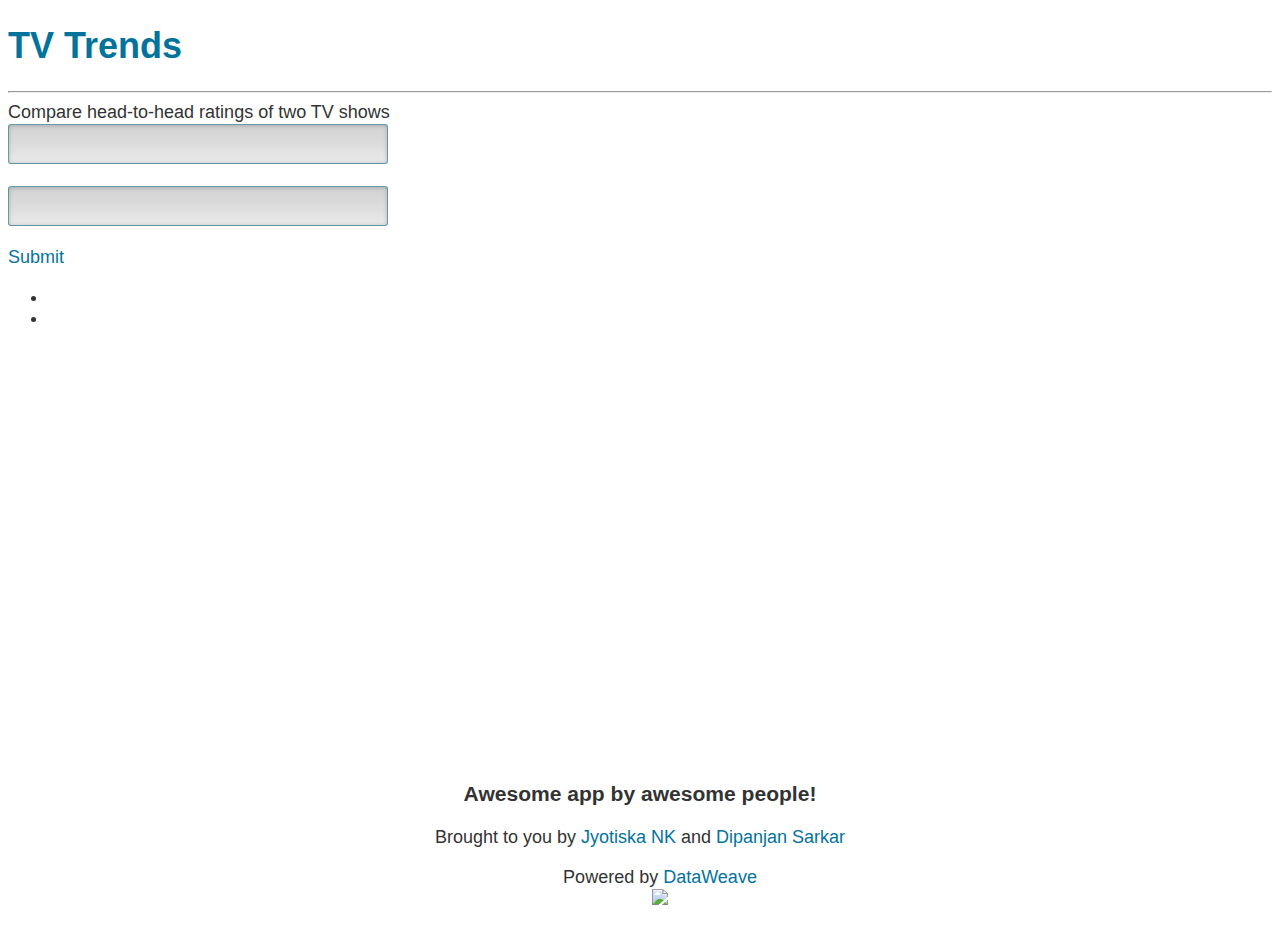
==== commit 01e99f12: "reverted back textbox style" ====
--- a/compare.html
+++ b/compare.html
@@ -17,13 +17,243 @@
 		<script src="js/skel-panels.min.js"></script>
 		<script src="js/init.js"></script>
 		<script src="js/jquery.min.js"></script>
-
 		<script src="js/highcharts.js"></script>
 		<script src="js/exporting.js"></script>
 		<script src="js/gray.js"></script>
+		<script src="js/typeahead.bundle.js"></script>
 
 <script>
-var _0x21d2=["","\x74\x69\x74\x6C\x65\x31","\x74\x69\x74\x6C\x65\x32","\x68\x74\x74\x70\x3A\x2F\x2F\x31\x38\x30\x2E\x31\x37\x39\x2E\x32\x31\x32\x2E\x32\x30\x30\x2F\x74\x76\x74\x72\x65\x6E\x64\x2F\x73\x65\x61\x72\x63\x68\x3F\x6E\x61\x6D\x65\x3D","\x76\x61\x6C","\x23\x74\x76\x73\x68\x6F\x77\x6E\x61\x6D\x65\x31","\x47\x45\x54","\x6A\x73\x6F\x6E","\x74\x69\x74\x6C\x65","\x6F\x75\x74\x6C\x69\x6E\x65","\x72\x61\x6E\x6B","\x63\x61\x73\x74","\x79\x65\x61\x72","\x67\x65\x6E\x72\x65","\x72\x75\x6E\x74\x69\x6D\x65","\x75\x6E\x64\x65\x66\x69\x6E\x65\x64","\x54\x56\x20\x53\x68\x6F\x77\x20","\x20\x6E\x6F\x74\x20\x66\x6F\x75\x6E\x64\x21","\x50\x6C\x65\x61\x73\x65\x20\x74\x72\x79\x20\x61\x67\x61\x69\x6E\x20\x77\x69\x74\x68\x20\x64\x69\x66\x66\x65\x72\x65\x6E\x74\x20\x73\x65\x61\x72\x63\x68\x20\x71\x75\x65\x72\x79\x2E","\x20\x28","\x29","\x3C\x73\x74\x72\x6F\x6E\x67\x3E","\x20","\x3C\x2F\x73\x74\x72\x6F\x6E\x67\x3E","\x3C\x73\x74\x72\x6F\x6E\x67\x3E\x43\x61\x73\x74\x3A\x3C\x2F\x73\x74\x72\x6F\x6E\x67\x3E\x20","\x3C\x73\x74\x72\x6F\x6E\x67\x3E\x47\x65\x6E\x72\x65\x3A\x3C\x2F\x73\x74\x72\x6F\x6E\x67\x3E\x20","\x3C\x73\x74\x72\x6F\x6E\x67\x3E\x52\x75\x6E\x74\x69\x6D\x65\x3A\x3C\x2F\x73\x74\x72\x6F\x6E\x67\x3E\x20","\x65\x70\x69\x73\x6F\x64\x65\x73\x5F\x6E\x61\x6D\x65","\x65\x70\x69\x73\x6F\x64\x65\x73\x5F\x72\x61\x74\x69\x6E\x67\x73","\x6C\x65\x6E\x67\x74\x68","\x65\x70\x69\x73\x6F\x64\x65\x73","\x73\x74\x72\x69\x6E\x67\x69\x66\x79","\x22\x65\x70\x69\x73\x6F\x64\x65\x5F\x72\x61\x74\x69\x6E\x67\x22\x3A","\x22\x79\x22\x3A","\x72\x65\x70\x6C\x61\x63\x65","\x70\x61\x72\x73\x65\x4A\x53\x4F\x4E","\x73\x75\x62\x73\x74\x72\x69\x6E\x67","\x22","\x79","\x69\x6E\x6E\x65\x72\x48\x54\x4D\x4C","\x68\x65\x61\x64\x65\x72\x73\x74\x72\x69\x6E\x67","\x67\x65\x74\x45\x6C\x65\x6D\x65\x6E\x74\x42\x79\x49\x64","\x66\x6F\x6F\x74\x65\x72\x73\x74\x72\x69\x6E\x67\x31","\x61\x6A\x61\x78","\x23\x74\x76\x73\x68\x6F\x77\x6E\x61\x6D\x65\x32","\x20\x76\x73\x2E\x20","\x66\x6F\x6F\x74\x65\x72\x73\x74\x72\x69\x6E\x67\x32","\x73\x70\x6C\x69\x6E\x65","\x4E\x75\x6D\x62\x65\x72\x20\x6F\x66\x20\x45\x70\x69\x73\x6F\x64\x65\x73","\x52\x61\x74\x69\x6E\x67\x73","\x23\x38\x30\x38\x30\x38\x30","\x52\x61\x74\x69\x6E\x67\x3A\x20","\x70\x6F\x69\x6E\x74","\x3C\x62\x72\x20\x2F\x3E","\x45\x70\x69\x73\x6F\x64\x65\x20\x6E\x61\x6D\x65\x3A\x20","\x65\x70\x69\x73\x6F\x64\x65\x5F\x6E\x61\x6D\x65","\x45\x70\x69\x73\x6F\x64\x65\x20\x6E\x75\x6D\x62\x65\x72\x3A\x20","\x53","\x2E","\x73\x70\x6C\x69\x74","\x65\x70\x69\x73\x6F\x64\x65\x5F\x69\x64","\x45","\x56\x6F\x74\x65\x73\x3A\x20","\x65\x70\x69\x73\x6F\x64\x65\x5F\x76\x6F\x74\x65\x73","\x76\x65\x72\x74\x69\x63\x61\x6C","\x72\x69\x67\x68\x74","\x6D\x69\x64\x64\x6C\x65","\x68\x69\x67\x68\x63\x68\x61\x72\x74\x73","\x23\x63\x6F\x6E\x74\x61\x69\x6E\x65\x72","\x63\x6C\x69\x63\x6B","\x23\x67\x65\x74\x44\x61\x74\x61","\x72\x65\x61\x64\x79"];$(document)[_0x21d2[71]](function (){$(_0x21d2[70])[_0x21d2[69]](function (){var _0xe53ax1={};var _0xe53ax2={};var _0xe53ax3=[];var _0xe53ax4=[];var _0xe53ax5=[];var _0xe53ax5=[];var _0xe53ax6=0;var _0xe53ax7=_0x21d2[0];var _0xe53ax8=_0x21d2[1];var _0xe53ax9=_0x21d2[2];var _0xe53axa=[];var _0xe53axb=[];$[_0x21d2[43]]({url:_0x21d2[3]+$(_0x21d2[5])[_0x21d2[4]](),type:_0x21d2[6],data:_0x21d2[0],dataType:_0x21d2[7],async:false,success:function (_0xe53axc){_0xe53ax1=_0xe53axc;title=_0xe53axc[_0x21d2[8]];_0xe53ax8=title;usertitle=$(_0x21d2[5])[_0x21d2[4]]();outline=_0xe53axc[_0x21d2[9]];rank=_0xe53axc[_0x21d2[10]];cast=_0xe53axc[_0x21d2[11]];year=_0xe53axc[_0x21d2[12]];genre=_0xe53axc[_0x21d2[13]];runtime=_0xe53axc[_0x21d2[14]];if( typeof title==_0x21d2[15]&& typeof rank==_0x21d2[15]&& typeof year==_0x21d2[15]){_0xe53ax7=_0x21d2[16]+usertitle+_0x21d2[17];footerstring=_0x21d2[18];} else {_0xe53ax7=_0xe53ax7+title+_0x21d2[19]+year+_0x21d2[20];footerstring=_0x21d2[21]+title+_0x21d2[22]+_0x21d2[23]+_0x21d2[24]+cast+_0x21d2[25]+genre+_0x21d2[26]+runtime;_0xe53ax3=_0xe53ax1[_0x21d2[27]];_0xe53ax5=_0xe53ax1[_0x21d2[28]];_0xe53ax6=_0xe53ax3[_0x21d2[29]];_0xe53axa=_0xe53ax1[_0x21d2[30]];for(var _0xe53axd=0;_0xe53axd<_0xe53axa[_0x21d2[29]];_0xe53axd++){jsonEpisode=JSON[_0x21d2[31]](_0xe53axa[_0xe53axd]);_0xe53axa[_0xe53axd]=jsonEpisode[_0x21d2[34]](_0x21d2[32],_0x21d2[33]);episodeString=JSON[_0x21d2[31]](_0xe53axa[_0xe53axd]);obj=jQuery[_0x21d2[35]](episodeString);var _0xe53axe=obj[_0x21d2[36]](obj[_0x21d2[29]]-6,obj[_0x21d2[29]]-2);if(_0xe53axe[0]===_0x21d2[37]){_0xe53axe=_0xe53axe[_0x21d2[36]](1);} ;_0xe53axe=Number(_0xe53axe);_0xe53axa[_0xe53axd]=jQuery[_0x21d2[35]](_0xe53axa[_0xe53axd]);_0xe53axa[_0xe53axd][_0x21d2[38]]=_0xe53axe;} ;} ;document[_0x21d2[41]](_0x21d2[40])[_0x21d2[39]]=_0xe53ax7;document[_0x21d2[41]](_0x21d2[42])[_0x21d2[39]]=footerstring;} });$[_0x21d2[43]]({url:_0x21d2[3]+$(_0x21d2[44])[_0x21d2[4]](),type:_0x21d2[6],data:_0x21d2[0],dataType:_0x21d2[7],async:false,success:function (_0xe53axc){_0xe53ax2=_0xe53axc;title=_0xe53axc[_0x21d2[8]];_0xe53ax9=title;usertitle=$(_0x21d2[44])[_0x21d2[4]]();outline=_0xe53axc[_0x21d2[9]];rank=_0xe53axc[_0x21d2[10]];cast=_0xe53axc[_0x21d2[11]];year=_0xe53axc[_0x21d2[12]];genre=_0xe53axc[_0x21d2[13]];runtime=_0xe53axc[_0x21d2[14]];if( typeof title==_0x21d2[15]&& typeof rank==_0x21d2[15]&& typeof year==_0x21d2[15]){_0xe53ax7=_0x21d2[16]+usertitle+_0x21d2[17];footerstring=_0x21d2[18];} else {_0xe53ax7=_0xe53ax7+_0x21d2[45]+title+_0x21d2[19]+year+_0x21d2[20];footerstring=_0x21d2[21]+title+_0x21d2[22]+_0x21d2[23]+_0x21d2[24]+cast+_0x21d2[25]+genre+_0x21d2[26]+runtime;_0xe53ax4=_0xe53ax2[_0x21d2[27]];episodes_ratings_2=_0xe53ax2[_0x21d2[28]];if(_0xe53ax4[_0x21d2[29]]>_0xe53ax6){_0xe53ax6=_0xe53ax4[_0x21d2[29]];} ;_0xe53axb=_0xe53ax2[_0x21d2[30]];for(var _0xe53axd=0;_0xe53axd<_0xe53axb[_0x21d2[29]];_0xe53axd++){jsonEpisode=JSON[_0x21d2[31]](_0xe53axb[_0xe53axd]);_0xe53axb[_0xe53axd]=jsonEpisode[_0x21d2[34]](_0x21d2[32],_0x21d2[33]);episodeString=JSON[_0x21d2[31]](_0xe53axb[_0xe53axd]);obj=jQuery[_0x21d2[35]](episodeString);var _0xe53axe=obj[_0x21d2[36]](obj[_0x21d2[29]]-6,obj[_0x21d2[29]]-2);if(_0xe53axe[0]===_0x21d2[37]){_0xe53axe=_0xe53axe[_0x21d2[36]](1);} ;_0xe53axe=Number(_0xe53axe);_0xe53axb[_0xe53axd]=jQuery[_0x21d2[35]](_0xe53axb[_0xe53axd]);_0xe53axb[_0xe53axd][_0x21d2[38]]=_0xe53axe;} ;} ;document[_0x21d2[41]](_0x21d2[40])[_0x21d2[39]]=_0xe53ax7;document[_0x21d2[41]](_0x21d2[46])[_0x21d2[39]]=footerstring;} });$(_0x21d2[68])[_0x21d2[67]]({chart:{type:_0x21d2[47]},title:{text:_0x21d2[22],x:-20},subtitle:{text:_0x21d2[22],x:-20},xAxis:{title:{text:_0x21d2[48]},min:0,max:_0xe53ax6,tickInterval:~~(_0xe53ax6/10)},yAxis:{title:{text:_0x21d2[49]},tickInterval:1,max:10,plotLines:[{value:0,width:1,color:_0x21d2[50]}]},tooltip:{formatter:function (){return _0x21d2[22]+_0x21d2[51]+this[_0x21d2[52]][_0x21d2[38]]+_0x21d2[53]+_0x21d2[54]+this[_0x21d2[52]][_0x21d2[55]]+_0x21d2[53]+_0x21d2[56]+_0x21d2[57]+this[_0x21d2[52]][_0x21d2[60]][_0x21d2[59]](_0x21d2[58])[0]+_0x21d2[61]+this[_0x21d2[52]][_0x21d2[60]][_0x21d2[59]](_0x21d2[58])[1]+_0x21d2[53]+_0x21d2[62]+this[_0x21d2[52]][_0x21d2[63]];} },legend:{layout:_0x21d2[64],align:_0x21d2[65],verticalAlign:_0x21d2[66],borderWidth:0},series:[{name:_0xe53ax8,data:_0xe53axa},{name:_0xe53ax9,data:_0xe53axb}]});} );} );
+$(document).ready(function(){
+var substringMatcher = function(strs) {
+  return function findMatches(q, cb) {
+    var matches, substringRegex;
+
+    // an array that will be populated with substring matches
+    matches = [];
+
+    // regex used to determine if a string contains the substring `q`
+    substrRegex = new RegExp(q, 'i');
+
+    // iterate through the pool of strings and for any string that
+    // contains the substring `q`, add it to the `matches` array
+    $.each(strs, function(i, str) {
+      if (substrRegex.test(str)) {
+        // the typeahead jQuery plugin expects suggestions to a
+        // JavaScript object, refer to typeahead docs for more info
+        matches.push({ value: str });
+      }
+    });
+
+    cb(matches);
+  };
+};
+
+var states = ['cosmos: a space-time odyssey', 'game of thrones', 'the wire', 'cosmos', 'leyla ile mecnun', 'arrested development', 'avatar: the last airbender', 'the angry video game nerd', 'house of cards', 'kaub\xf4i bibappu: cowboy bebop', 'freaks and geeks', 'rome', 'seinfeld', "monty python's flying circus", 'oz', 'shingeki no kyojin', 'the twilight zone', 'the daily show', 'only fools and horses....', 'south park', 'fawlty towers', 'dragon ball z', 'six feet under', 'hagane no renkinjutsushi', 'wan p\xeesu: one piece', 'breaking bad', 'planet earth', 'true detective', 'sherlock', 'the sopranos', 'firefly', 'i, claudius', 'life', 'dexter', 'batman: the animated series', 'desu n\xf4to', 'friends', 'the simpsons', 'twin peaks', 'top gear', 'house m.d.', 'pod prikritie', 'blackadder goes forth', 'deadwood', 'doctor who', 'qi', 'archer', "it's always sunny in philadelphia", 'suits', 'the office', 'battlestar galactica', 'downton abbey', 'the adventures of sherlock holmes', 'black adder the third', "chappelle's show", 'spaced', 'kenp\xfb denki beruseruk', 'the west wing', 'flight of the conchords', 'whose line is it anyway?', 'the walking dead', 'justified', 'futurama', 'spartacus: blood and sand', 'the office', 'the legend of korra', 'behzat \xc7.: bir ankara polisiyesi', 'the colbert report', 'friday night lights', 'dragon ball', 'k\xf4do giasu: hangyaku no rur\xfbsh', 'shameless', 'modern family', 'jeeves and wooster', 'the big bang theory', 'the shield', 'isler g\xfc\xe7ler', 'black-adder ii', 'curb your enthusiasm', 'the thick of it', 'impractical jokers', 'dragon ball z: doragon b\xf4ru zetto', 'the prisoner', 'the x files', 'supernatural', 'sons of anarchy', 'adventure time with finn & jake', 'boardwalk empire', 'mystery science theater 3000', 'mad men', 'dragon ball: doragon b\xf4r', 'hagane no renkinjutsushi', 'father ted', 'black mirror', 'dragon ball kai: doragon b\xf4ru kai', 'the originals', 'star trek: the next generation', 'peep show', 'community', 'homicide: life on the street', 'louie', "garth marenghi's darkplace", 'black books', 'samurai chanpur\xfb', 'luther', "agatha christie's poirot", 'the venture bros.', 'summer heights high', 'lost', 'prison break', 'naruto: shipp\xfbden', 'parks and recreation', 'terriers', 'red vs. blue: the blood gulch chronicles', 'homeland', 'scrubs', 'red dwarf', "late night with conan o'brien", 'rurouni kenshin', 'hellsing ultimate', 'fringe', 'extras', 'i love lucy', 'orange is the new black', 'the guild', 'entourage', 'the newsroom', 'coupling', "i'm alan partridge", 'carniv\xe0le', 'top gear', 'the muppet show', 'the bugs bunny show', 'how i met your mother', 'the it crowd', 'shin seiki evangerion', 'police squad!', 'mr. bean', 'justice league', 'vikings', 'young justice', 'bron/broen', 'doctor who', 'mythbusters', 'k\xf4kaku kid\xf4tai: stand alone complex', 'x-men', '24', 'hannibal', 'regular show', 'stargate sg-1', 'borgen', 'boston legal', 'm*a*s*h', 'psych', 'the inbetweeners', 'family guy', 'american horror story', 'pushing daisies', 'blue mountain state', 'invader zim', 'the adventures of pete & pete', 'my so-called life', 'star trek', 'veronica mars', 'life on mars', 'the wonder years', 'the mighty boosh', 'farscape', 'green wing', 'white collar', 'the boondocks', 'get smart', 'party down', 'the adventures of tintin', 'an idiot abroad', 'flcl', 'all in the family', 'the bugs bunny/looney tunes comedy hour', 'trailer park boys', 'californication', 'trigun', "foyle's war", 'misfits', "the avengers: earth's mightiest heroes", 'southland', 'call the midwife', 'person of interest', 'the league', 'orphan black', 'broadchurch', "'allo 'allo!", 'are you afraid of the dark?', 'avrupa yakasi', 'rescue me', 'courage the cowardly dog', 'castle', 'utopia', 'the andy griffith show', 'almost human', 'life', 'the black adder', 'banshee', 'spooks', 'eastbound & down', 'in treatment', '30 rock', 'workaholics', 'kings', 'chuck', 'spider-man', 'derek', 'criminal minds', 'arrow', 'babylon 5', 'tron: uprising', 'home movies', 'beast wars: transformers', 'superman', 'columbo', 'ezel', 'dead like me', 'queer as folk', 'day break', 'the vampire diaries', 'hustle', 'metalocalypse', 'wonderfalls', 'forbrydelsen', 'samurai jack', 'hell on wheels', 'sesame street', 'studio 60 on the sunset strip', 'the late late show with craig ferguson', 'man vs. wild', 'erufen r\xeeto', 'strike back', 'northern exposure', 'skins', 'the blacklist', 'buffy the vampire slayer', 'masters of sex', 'the good wife', 'the black donnellys', 'the americans', "that '70s show", 'penn & teller: bullshit!', 'the fosters', 'conan', 'the tudors', 'married with children', 'saturday night live', 'bates motel', 'weeds', 'better off ted', 'the mentalist', 'kureimoa', 'once upon a time', 'the good guys', 'true blood', 'black sails', 'stargate: atlantis', 'damages', 'law & order: special victims unit', 'boss', 'absolutely fabulous', 'lucky louie', 'wolverine and the x-men', 'spongebob squarepants', 'ncis: naval criminal investigative service', "rocko's modern life", 'miranda', 'batman beyond', "dexter's laboratory", 'undeclared', 'burn notice', 'ray donovan', 'brooklyn nine-nine', 'ducktales', 'the young ones', 'bottom', 'the fall', "da vinci's demons", 'revenge', 'journeyman', 'bones', 'quantum leap', 'bleach', 'the ricky gervais show', 'the addams family', 'ripper street', 'treme', 'boy meets world', 'the killing', 'gargoyles', 'pretty little liars', 'lilyhammer', 'shameless', 'the unit', 'millennium', 'angel', 'the riches', 'raising hope', 'lie to me', 'the fresh prince of bel-air', 'malcolm in the middle', 'longmire', 'gilmore girls', 'in living color', 'scandal', 'the hitch hikers guide to the galaxy', 'recess', 'parenthood', 'da ali g show', 'animaniacs', 'teenage mutant ninja turtles', 'bored to death', 'star trek: deep space nine', "foster's home for imaginary friends", 'merlin', 'daria', 'wilfred', 'scooby doo, where are you!', 'kenny vs. spenny', "bob's burgers", 'mortal kombat: legacy', 'jericho', 'the vicar of dibley', 'frasier', 'pinky and the brain', 'harvey birdman, attorney at law', 'the big c', 'reno 911!', 'tales from the crypt', 'transformers', 'monk', 'how to make it in america', 'the borgias', 'elementary', 'phineas and ferb', 'naruto', 'new girl', 'my little pony: friendship is magic', 'eureka', 'thundercats', 'newsradio', 'inuyasha', 'awake', 'graceland', 'reaper', 'devious maids', 'kenan & kel', 'the tick', 'sleepy hollow', 'the hour', 'awkward.', 'goosebumps', 'robot chicken', 'third watch', 'lost girl', 'leverage', 'rubicon', 'hart of dixie', 'star wars: the clone wars', 'veep', 'keeping up appearances', 'portlandia', 'episodes', 'grim & evil', 'the amazing race', 'darkwing duck', 'aqua teen hunger force', 'real time with bill maher', 'torchwood', 'happy endings', 'macgyver', 'my name is earl', 'reign', 'switched at birth', 'united states of tara', 'john doe', 'csi: crime scene investigation', 'being human', 'continuum', 'cheers', 'gavin & stacey', 'brotherhood', 'the dresden files', 'human target', 'even stevens', '3rd rock from the sun', 'teen wolf', 'heroes', 'hey arnold!', 'talespin', 'nip/tuck', 'eli stone', 'dollhouse', 'the outer limits', 'grimm', 'the golden girls', 'the chicago code', 'the pink panther show', "grey's anatomy", 'nikita', 'er', 'sgu stargate universe', 'the penguins of madagascar', 'tiny toon adventures', 'degrassi: the next generation', 'star trek: voyager', 'tosh.0', 'moonlighting', 'moonlight', 'dracula', 'big love', 'law & order', 'i dream of jeannie', 'go on', 'survivors', 'smash', 'my family', 'video game high school', 'the a-team', "life's too short", "three's company", 'midsomer murders', 'little britain', 'terminator: the sarah connor chronicles', "chip 'n' dale rescue rangers", 'one tree hill', 'the bridge', 'doug', 'chicago fire', 'flashpoint', 'witches of east end', 'american dad!', 'bewitched', 'kyle xy', 'the following', 'legend of the seeker', 'the finder', 'space: above and beyond', 'franklin & bash', 'star wars: clone wars', 'haven', 'nashville', 'warehouse 13', 'flashforward', 'alias', 'nurse jackie', 'invasion', 'sailor moon', 'masters of horror', 'rookie blue', 'beavis and butt-head', 'cold case', 'bunheads', 'robin hood', 'still standing', 'life unexpected', 'magnum, p.i.', 'roswell', 'the cosby show', 'last resort', 'early edition', 'the king of queens', 'dinosaurs', 'the o.c.', 'rizzoli & isles', "harper's island", 'girls', 'hawaii five-0', 'the 4400', 'the closer', 'the glades', 'rugrats', 'the flintstones', 'magic city', 'copper', 'the l word', 'the ren & stimpy show', 'new amsterdam', 'la femme nikita', 'tru calling', 'smallville', 'ed', 'happy days', 'greek', 'the secret circle', 'the tomorrow people', 'miami vice', 'the pretender', 'samantha who?', 'enterprise', "gilligan's island", 'touch', 'the dead zone', 'the angry beavers', 'grounded for life', 'las vegas', 'desperate housewives', 'arthur', 'sliders', 'life on mars', 'he-man and the masters of the universe', 'batman', 'perception', 'project runway', 'sanctuary', 'drake & josh', 'being erica', 'everwood', "ned's declassified school survival guide", 'outsourced', 'ellen: the ellen degeneres show', 'garfield and friends', 'kitchen nightmares', 'blue bloods', 'teen titans', 'alf', 'covert affairs', 'law & order: criminal intent', 'falling skies', 'vegas', 'the fairly oddparents', 'johnny bravo', 'the war at home', 'heroes', 'make it or break it', 'hunted', 'being human', 'two guys, a girl and a pizza place', 'pawn stars', 'gossip girl', 'nypd blue', 'clerks', 'dark angel', 'spin city', 'the lying game', 'secret diary of a call girl', 'house of lies', 'jane by design', "ed, edd, 'n' eddy", 'the middle', 'highlander', 'alphas', 'suburgatory', 'two and a half men', 'wings', 'drop dead diva', 'hemlock grove', 'defying gravity', 'becker', '21 jump street', 'h2o: just add water', 'under the dome', 'helix', 'halo 4: forward unto dawn', 'brothers & sisters', 'rules of engagement', 'the gates', 'hot in cleveland', 'primeval', 'will & grace', 'everybody loves raymond', 'jackass', 'the mindy project', 'family ties', 'breaking in', 'caprica', 'the crazy ones', 'alcatraz', 'shark', 'last man standing', 'duck dynasty', 'everybody hates chris', 'dirty sexy money', 'fairly legal', 'breakout kings', 'pok\xe9mon', 'little house on the prairie', 'jackie chan adventures', 'the nine lives of chloe king', 'beauty and the beast', 'in plain sight', 'agents of s.h.i.e.l.d.', 'king of the hill', 'hung', 'baby daddy', 'once upon a time in wonderland', 'home improvement', 'intelligence', 'the powerpuff girls', "don't trust the b---- in apartment 23", 'surface', 'melissa & joey', 'dallas', 'madtv', '8 simple rules... for dating my teenage daughter', 'men at work', 'dragon ball gt', 'cougar town', 'charmed', 'the sarah silverman program.', 'the oblongs...', 'good luck charlie', 'the jetsons', '2 broke girls', 'the event', 'saved by the bell', 'kurtlar vadisi', 'mom', 'poketto monsut\xe2', '666 park avenue', 'body of proof', 'roseanne', 'just shoot me!', 'glee', 'the odyssey', 'the drew carey show', 'v', 'no ordinary family', 'ringer', 'hostages', 'pan am', 'dirt', "hell's kitchen", 'the carrie diaries', 'royal pains', 'csi: ny', 'happy tree friends', 'the new adventures of old christine', 'kim possible', 'the mask', 'battlestar galactica', 'necessary roughness', 'tim and eric awesome show, great job!', 'defiance', 'the incredible hulk', 'drawn together', 'victorious', 'digimon: digital monsters', 'numb3rs', 'late show with david letterman', 'crossing jordan', 'joan of arcadia', 'a gifted man', 'dallas', 'medium', 'missing', 'knight rider', 'the voice', 'persons unknown', 'the client list', 'storage wars', 'ally mcbeal', 'the river', 'so you think you can dance', 'kingdom hospital', 'the wild thornberrys', 'the new normal', 'terra nova', 'revolution', 'party of five', 'xena: warrior princess', 'hellcats', 'what i like about yo', 'felicity', 'george lopez', 'mad about yo', 'hercules', 'andromeda', 'mike & molly', 'family matters', 'sabrina, the teenage witch', 'without a trace', 'sex and the city', 'survivor', 'inspector gadget', 'the nanny', 'late night with jimmy fallon', 'anger management', 'gcb', 'murder, she wrote', 'ncis: los angeles', 'lois & clark: the new adventures of superman', 'wizards of waverly place', 'cow and chicken', 'captain planet and the planeteers', 'my wife and kids', 'the brady bunch', 'the neighbors', 'dr. quinn, medicine woman', 'growing pains', 'catdog', 'private practice', 'y\xfbgi\xf4', 'unforgettable', 'ugly betty', "dawson's creek", 'sonny with a chance', 'hercules: the legendary journeys', 'jag', 'csi: miami', 'according to jim', 'lizzie mcguire', 'dharma & greg', 'accidentally on purpose', 'mighty morphin power rangers', "punk'd", 'the suite life on deck', '90210', 'the suite life of zack and cody', 'bionic woman', 'knight rider', 'zoey 101', 'whitney', 'walker, texas ranger', 'shake it up!', '7th heaven', 'dancing with the stars', 'american idol: the search for a superstar', 'the hills', 'full house', 'icarly', 'lipstick jungle', 'up all night', 'eastwick', 'step by step', 'reba', 'ghost whisperer', 'muhtesem y\xfczyil', "that's so raven", 'beverly hills, 90210', 'sister, sister', 'joey', 'the cape', 'melrose place', 'the cleveland show', "america's next top model", 'the tonight show with jay leno', 'big brother', 'baywatch', 'the secret life of the american teenager', 'hannah montana', 'jersey shore', 'keeping up with the kardashians'];
+
+$('#tvshowname1').typeahead({
+  hint: false,
+  highlight: true,
+  minLength: 3,
+},
+{
+  name: 'states',
+  displayKey: 'value',
+  source: substringMatcher(states)
+});
+
+$('#tvshowname2').typeahead({
+  hint: false,
+  highlight: true,
+  minLength: 3,
+},
+{
+  name: 'states',
+  displayKey: 'value',
+  source: substringMatcher(states)
+});
+
+$('#getData').click(function(){
+    var res1 = {};
+    var res2 = {}
+    var episodes_name_1 = [];
+    var episodes_name_2 = [];
+    var episodes_ratings_1 = [];
+    var episodes_ratings_1 = [];
+    var maxEpisodeLength = 0;
+    var headerstring = "";
+    var title1 = "title1";
+    var title2 = "title2";
+    var jsonString1 = [];
+    var jsonString2 = [];
+
+        $.ajax({
+            url:'http://180.179.212.200/tvtrend/search?name=' + $('#tvshowname1').val(),
+            type:'GET',
+            data :'',
+            dataType :'json',
+            async:false,
+            success : function(resData){
+                res1 = resData;
+                title = resData.title;
+                title1 = title;
+                usertitle = $('#tvshowname1').val();
+                outline = resData.outline;
+                rank = resData.rank;
+                cast = resData.cast;
+                year = resData.year;
+                genre = resData.genre;
+                runtime = resData.runtime;
+                if(typeof title == "undefined" && typeof rank == "undefined" && typeof year == "undefined")
+                {
+                    headerstring = "TV Show " + usertitle + " not found!";
+                    footerstring = "Please try again with different search query.";
+                }
+                else
+                {
+                    headerstring = headerstring + title + " (" + year + ")";
+                    footerstring = "<strong>" + title + " " + "</strong>" + "<strong>Cast:</strong> " + cast + "<strong>Genre:</strong> " + genre + "<strong>Runtime:</strong> " + runtime;
+                    episodes_name_1 = res1.episodes_name;
+                    episodes_ratings_1 = res1.episodes_ratings;
+                    maxEpisodeLength = episodes_name_1.length;
+
+                    jsonString1 = res1.episodes;
+                    for (var i=0; i<jsonString1.length; i++) {
+                        jsonEpisode = JSON.stringify(jsonString1[i])
+                        jsonString1[i] = jsonEpisode.replace("\"episode_rating\":", "\"y\":");
+                        episodeString = JSON.stringify(jsonString1[i])
+                        obj = jQuery.parseJSON(episodeString);
+
+                        var rating = obj.substring(obj.length-6,obj.length-2);
+                        if (rating[0] === "\""){
+                            rating = rating.substring(1);
+                        }
+                        rating = Number(rating)
+                        jsonString1[i] = jQuery.parseJSON(jsonString1[i]);
+                        jsonString1[i]["y"] = rating;
+                    }
+                }
+
+                document.getElementById("headerstring").innerHTML=headerstring;
+                document.getElementById("footerstring1").innerHTML=footerstring;
+            }
+        });
+
+        $.ajax({
+            url:'http://180.179.212.200/tvtrend/search?name=' + $('#tvshowname2').val(),
+            type:'GET',
+            data :'',
+            dataType :'json',
+            async:false,
+            success : function(resData){
+                res2 = resData;
+                title = resData.title;
+                title2 = title;
+                usertitle = $('#tvshowname2').val();
+                outline = resData.outline;
+                rank = resData.rank;
+                cast = resData.cast;
+                year = resData.year;
+                genre = resData.genre;
+                runtime = resData.runtime;
+                if(typeof title == "undefined" && typeof rank == "undefined" && typeof year == "undefined")
+                {
+                    headerstring = "TV Show " + usertitle + " not found!";
+                    footerstring = "Please try again with different search query.";
+                }
+                else
+                {
+                    headerstring = headerstring + " vs. " + title + " (" + year + ")";
+                    footerstring = "<strong>" + title + " " + "</strong>" + "<strong>Cast:</strong> " + cast + "<strong>Genre:</strong> " + genre + "<strong>Runtime:</strong> " + runtime;
+                    episodes_name_2 = res2.episodes_name;
+                    episodes_ratings_2 = res2.episodes_ratings;
+
+                    if(episodes_name_2.length > maxEpisodeLength)
+                    {
+                        maxEpisodeLength = episodes_name_2.length;
+                    }
+
+                    jsonString2 = res2.episodes;
+                    for (var i=0; i<jsonString2.length; i++) {
+                        jsonEpisode = JSON.stringify(jsonString2[i])
+                        jsonString2[i] = jsonEpisode.replace("\"episode_rating\":", "\"y\":");
+                        episodeString = JSON.stringify(jsonString2[i])
+                        obj = jQuery.parseJSON(episodeString);
+
+                        var rating = obj.substring(obj.length-6,obj.length-2);
+                        if (rating[0] === "\""){
+                            rating = rating.substring(1);
+                        }
+                        rating = Number(rating)
+                        jsonString2[i] = jQuery.parseJSON(jsonString2[i]);
+                        jsonString2[i]["y"] = rating;
+                    }
+                }
+
+                document.getElementById("headerstring").innerHTML=headerstring;
+                document.getElementById("footerstring2").innerHTML=footerstring;
+            }
+        });
+
+        $('#container').highcharts({
+            chart: {
+                type: 'spline'
+            },
+            title: {
+                text: ' ',
+                x: -20 //center
+            },
+            subtitle: {
+                text: ' ',
+                x: -20
+            },
+            xAxis: {
+                title: {
+                    text: 'Number of Episodes'
+                },
+                min: 0,
+                max: maxEpisodeLength,
+                tickInterval: ~~(maxEpisodeLength / 10)
+            },
+            yAxis: {
+                title: {
+                    text: 'Ratings'
+                },
+                tickInterval: 1,
+                // min: 0,
+                max: 10,
+                plotLines: [{
+                    value: 0,
+                    width: 1,
+                    color: '#808080'
+                }]
+            },
+            tooltip: {
+                formatter: function() {return ' ' +
+                'Rating: ' + this.point.y + '<br />' +
+                'Episode name: ' + this.point.episode_name + '<br />' +
+                'Episode number: ' + "S" + this.point.episode_id.split(".")[0] + "E" + this.point.episode_id.split(".")[1] + '<br />' +
+                'Votes: ' + this.point.episode_votes;
+                }
+            },
+            legend: {
+                layout: 'vertical',
+                align: 'right',
+                verticalAlign: 'middle',
+                borderWidth: 0
+            },
+            series: [{
+                name: title1,
+                data: jsonString1
+            },
+            {
+                name: title2,
+                data: jsonString2
+            }
+            ]
+        });
+    });
+});
+
 </script>
 		<noscript>
 			<link rel="stylesheet" href="css/skel-noscript.css" />
@@ -54,6 +284,184 @@
 				width:370px;
 			}
 		</style>
+		<style type="text/css">
+			/* custom font! */
+			/* ------------ */
+
+			@font-face {
+			  font-family: Prociono;
+			  src: url(../font/Prociono-Regular-webfont.ttf);
+			}
+
+			/* scaffolding */
+			/* ----------- */
+
+			html {
+			  overflow-y: scroll;
+			  *overflow-x: hidden;
+			}
+
+			.container {
+			  max-width: 750px;
+			  margin: 0 auto;
+			  text-align: center;
+			}
+
+			.tt-dropdown-menu,
+			.gist {
+			  text-align: left;
+			}
+
+			/* base styles */
+			/* ----------- */
+
+			html {
+			  font-family: "Helvetica Neue", Helvetica, Arial, sans-serif;
+			  font-size: 18px;
+			  line-height: 1.2;
+			  color: #333;
+			}
+
+			a {
+			  color: #03739c;
+			  text-decoration: none;
+			}
+
+			.table-of-contents li {
+			  display: inline-block;
+			  *display: inline;
+			  zoom: 1;
+			}
+
+			.table-of-contents li a {
+			  font-size: 16px;
+			  color: #fff;
+			}
+
+			.title,
+			.example-name {
+			  font-family: Prociono;
+			}
+
+			p + p {
+			  margin: 30px 0 0 0;
+			}
+
+			/* site theme */
+			/* ---------- */
+
+			.title {
+			  margin: 20px 0 0 0;
+			  font-size: 64px;
+			}
+
+			.example {
+			  padding: 30px 0;
+			}
+
+			.example-name {
+			  margin: 20px 0;
+			  font-size: 32px;
+			}
+
+			.demo {
+			  position: relative;
+			  *z-index: 1;
+			  margin: 50px 0;
+			}
+
+			.typeahead,
+			.tt-query,
+			.tt-hint {
+			  width: 396px;
+			  height: 30px;
+			  padding: 8px 12px;
+			  font-size: 24px;
+			  line-height: 30px;
+			  border: 2px solid #ccc;
+			  -webkit-border-radius: 8px;
+			     -moz-border-radius: 8px;
+			          border-radius: 8px;
+			  outline: none;
+			}
+
+			.typeahead {
+			  background-color: #fff;
+			}
+
+			.typeahead:focus {
+			  border: 2px solid #0097cf;
+			}
+
+			.tt-query {
+			  -webkit-box-shadow: inset 0 1px 1px rgba(0, 0, 0, 0.075);
+			     -moz-box-shadow: inset 0 1px 1px rgba(0, 0, 0, 0.075);
+			          box-shadow: inset 0 1px 1px rgba(0, 0, 0, 0.075);
+			}
+
+			.tt-hint {
+			  color: #000
+			}
+
+			.tt-dropdown-menu {
+			  width: 422px;
+			  margin-top: 12px;
+			  padding: 8px 0;
+			  background-color: #fff;
+			  border: 1px solid #ccc;
+			  border: 1px solid rgba(0, 0, 0, 0.2);
+			  -webkit-border-radius: 8px;
+			     -moz-border-radius: 8px;
+			          border-radius: 8px;
+			  -webkit-box-shadow: 0 5px 10px rgba(0,0,0,.2);
+			     -moz-box-shadow: 0 5px 10px rgba(0,0,0,.2);
+			          box-shadow: 0 5px 10px rgba(0,0,0,.2);
+			}
+
+			.tt-suggestion {
+			  padding: 3px 20px;
+			  font-size: 18px;
+			  line-height: 24px;
+			  color: #000;
+			}
+
+			.tt-suggestion.tt-cursor {
+			  color: #fff;
+			  background-color: #0097cf;
+
+			}
+
+			.tt-suggestion p {
+			  margin: 0;
+			}
+
+			.gist {
+			  font-size: 14px;
+			}
+
+			/* example specific styles */
+			/* ----------------------- */
+
+			#custom-templates .empty-message {
+			  padding: 5px 10px;
+			 text-align: center;
+			}
+
+			#multiple-datasets .league-name {
+			  margin: 0 20px 5px 20px;
+			  padding: 3px 0;
+			  border-bottom: 1px solid #ccc;
+			}
+
+			#scrollable-dropdown-menu .tt-dropdown-menu {
+			  max-height: 150px;
+			  overflow-y: auto;
+			}
+
+			#rtl-support .tt-dropdown-menu {
+			  text-align: right;
+			}
+		</style>
 	</head>
 	<body class="homepage">
 
